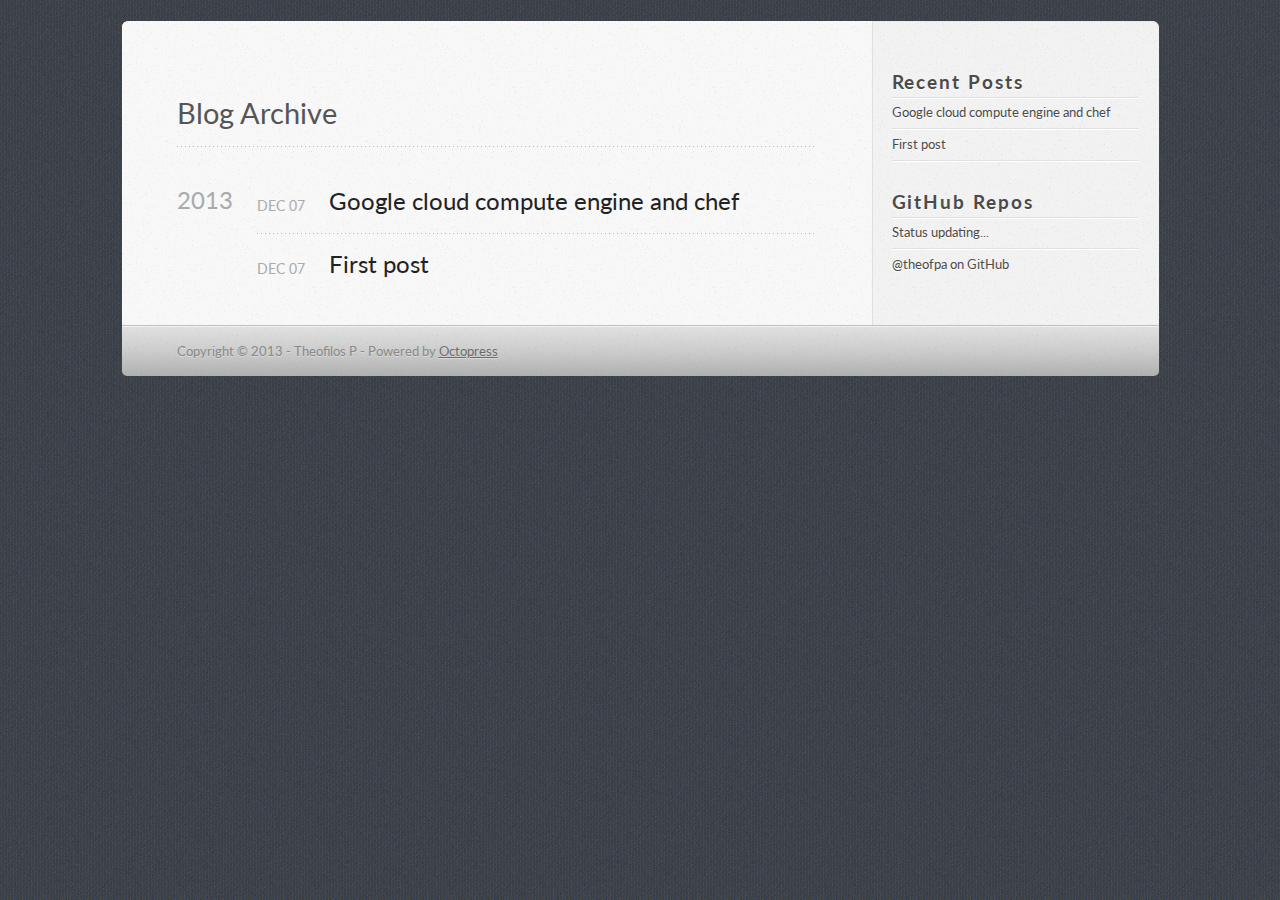
==== archives/index.html @ a483f92c "Site updated at 2013-12-08 13:47:18 UTC" ====
<!DOCTYPE html>
<!--[if IEMobile 7 ]><html class="no-js iem7"><![endif]-->
<!--[if lt IE 9]><html class="no-js lte-ie8"><![endif]-->
<!--[if (gt IE 8)|(gt IEMobile 7)|!(IEMobile)|!(IE)]><!--><html class="no-js" lang="en"><!--<![endif]-->
<head>
  <meta charset="utf-8">
  <title>Blog Archive - theofpa octopress blog</title>
  <meta name="author" content="Theofilos P">

  
  <meta name="description" content="Blog Archive 2013 Google cloud compute engine and chef
Dec 07 2013 First post
Dec 07 2013 Recent Posts Google cloud compute engine and chef First &hellip;">
  

  <!-- http://t.co/dKP3o1e -->
  <meta name="HandheldFriendly" content="True">
  <meta name="MobileOptimized" content="320">
  <meta name="viewport" content="width=device-width, initial-scale=1">

  
  <link rel="canonical" href="http://theofpa.github.io/archives/">
  <link href="/favicon.png" rel="icon">
  <link href="/stylesheets/screen.css" media="screen, projection" rel="stylesheet" type="text/css">
   <link href="/stylesheets/data-table.css" media="screen, projection" rel="stylesheet" type="text/css" />
  <script src="/javascripts/modernizr-2.0.js"></script>
  <script src="/javascripts/ender.js"></script>
  <script src="/javascripts/octopress.js" type="text/javascript"></script>
  <link href="/atom.xml" rel="alternate" title="theofpa octopress blog" type="application/atom+xml">
  <!--Fonts from Google"s Web font directory at http://google.com/webfonts -->
<link href="http://fonts.googleapis.com/css?family=PT+Serif:regular,italic,bold,bolditalic" rel="stylesheet" type="text/css">
<link href="http://fonts.googleapis.com/css?family=PT+Sans:regular,italic,bold,bolditalic" rel="stylesheet" type="text/css">
<link href='http://fonts.googleapis.com/css?family=Lato:400,700,400italic,700italic' rel='stylesheet' type='text/css'>


  
  <script type="text/javascript">
    var _gaq = _gaq || [];
    _gaq.push(['_setAccount', 'UA-46292497-1']);
    _gaq.push(['_trackPageview']);

    (function() {
      var ga = document.createElement('script'); ga.type = 'text/javascript'; ga.async = true;
      ga.src = ('https:' == document.location.protocol ? 'https://ssl' : 'http://www') + '.google-analytics.com/ga.js';
      var s = document.getElementsByTagName('script')[0]; s.parentNode.insertBefore(ga, s);
    })();
  </script>


</head>

<body   >
  <header role="banner"><hgroup>
</hgroup>

</header>
  <!-- <nav role="navigation"><ul class="subscription" data-subscription="rss">
  <li><a href="/atom.xml" rel="subscribe-rss" title="subscribe via RSS">RSS</a></li>
  
</ul>
  
<form action="http://google.com/search" method="get">
  <fieldset role="search">
    <input type="hidden" name="q" value="site:theofpa.github.io" />
    <input class="search" type="text" name="q" results="0" placeholder="Search"/>
  </fieldset>
</form>
  
<ul class="main-navigation">
  <li><a href="/">Blog</a></li>
  <li><a href="/blog/archives">Archives</a></li>
</ul>

</nav> -->
  <div id="main">
    <div id="content">
      <div>
<article role="article">
  
  <header>
    <h1 class="entry-title">Blog Archive</h1>
    
  </header>
  
  <div id="blog-archives">



  
  <h2>2013</h2>

<article>
  
<h1><a href="/blog/2013/12/07/google-cloud-compute-engine-and-chef/">Google cloud compute engine and chef</a></h1>
<time datetime="2013-12-07T14:50:55+01:00" pubdate><span class='month'>Dec</span> <span class='day'>07</span> <span class='year'>2013</span></time>


</article>



<article>
  
<h1><a href="/blog/2013/12/07/first-post/">First post</a></h1>
<time datetime="2013-12-07T14:45:52+01:00" pubdate><span class='month'>Dec</span> <span class='day'>07</span> <span class='year'>2013</span></time>


</article>

</div>

  
</article>

</div>

<aside class="sidebar">
  
    <section>
  <h1>Recent Posts</h1>
  <ul id="recent_posts">
    
      <li class="post">
        <a href="/blog/2013/12/07/google-cloud-compute-engine-and-chef/">Google cloud compute engine and chef</a>
      </li>
    
      <li class="post">
        <a href="/blog/2013/12/07/first-post/">First post</a>
      </li>
    
  </ul>
</section>

<section>
  <h1>GitHub Repos</h1>
  <ul id="gh_repos">
    <li class="loading">Status updating...</li>
  </ul>
  
  <a href="https://github.com/theofpa">@theofpa</a> on GitHub
  
  <script type="text/javascript">
    $.domReady(function(){
        if (!window.jXHR){
            var jxhr = document.createElement('script');
            jxhr.type = 'text/javascript';
            jxhr.src = '/javascripts/libs/jXHR.js';
            var s = document.getElementsByTagName('script')[0];
            s.parentNode.insertBefore(jxhr, s);
        }

        github.showRepos({
            user: 'theofpa',
            count: 1,
            skip_forks: true,
            target: '#gh_repos'
        });
    });
  </script>
  <script src="/javascripts/github.js" type="text/javascript"> </script>
</section>





  
</aside>


    </div>
  </div>
  <footer role="contentinfo"><p>
  Copyright &copy; 2013 - Theofilos P -
  <span class="credit">Powered by <a href="http://octopress.org">Octopress</a></span>
</p>

</footer>
  







  <script type="text/javascript">
    (function(){
      var twitterWidgets = document.createElement('script');
      twitterWidgets.type = 'text/javascript';
      twitterWidgets.async = true;
      twitterWidgets.src = 'http://platform.twitter.com/widgets.js';
      document.getElementsByTagName('head')[0].appendChild(twitterWidgets);
    })();
  </script>





</body>
</html>
---- stylesheets/screen.css ----
html,body,div,span,applet,object,iframe,h1,h2,h3,h4,h5,h6,p,blockquote,pre,a,abbr,acronym,address,big,cite,code,del,dfn,em,img,ins,kbd,q,s,samp,small,strike,strong,sub,sup,tt,var,b,u,i,center,dl,dt,dd,ol,ul,li,fieldset,form,label,legend,table,caption,tbody,tfoot,thead,tr,th,td,article,aside,canvas,details,embed,figure,figcaption,footer,header,hgroup,menu,nav,output,ruby,section,summary,time,mark,audio,video{margin:0;padding:0;border:0;font:inherit;font-size:100%;vertical-align:baseline}html{line-height:1}ol,ul{list-style:none}table{border-collapse:collapse;border-spacing:0}caption,th,td{text-align:left;font-weight:normal;vertical-align:middle}q,blockquote{quotes:none}q:before,q:after,blockquote:before,blockquote:after{content:"";content:none}a img{border:none}article,aside,details,figcaption,figure,footer,header,hgroup,menu,nav,section,summary{display:block}article,aside,details,figcaption,figure,footer,header,hgroup,menu,nav,section,summary{display:block}a{color:#1863a1}a:visited{color:#751590}a:focus{color:#0181eb}a:hover{color:#0181eb}a:active{color:#01579f}aside.sidebar a{color:#1863a1}aside.sidebar a:focus{color:#0181eb}aside.sidebar a:hover{color:#0181eb}aside.sidebar a:active{color:#01579f}a{-webkit-transition:color 0.3s;-moz-transition:color 0.3s;-o-transition:color 0.3s;transition:color 0.3s}html{background:#252525}body>div#main{background:#f2f2f2 url('/images/noise.png?1386423927') top left;border-bottom:1px solid #bfbfbf}body>div#main>div{background:#f8f8f8 url('/images/noise.png?1386423927') top left;border-right:1px solid #e0e0e0}.heading,body>header h1,h1,h2,h3,h4,h5,h6{font-family:"Lato",sans-serif}.sans,body>header h2,article header p.meta,article>footer,#content .blog-index footer,html .gist .gist-file .gist-meta,#blog-archives a.category,#blog-archives time,aside.sidebar section,body>footer{font-family:"Lato",sans-serif}.serif,body,#content .blog-index a[rel=full-article]{font-family:"Lato",sans-serif}.mono,pre,code,tt,p code,li code{font-family:Menlo,Monaco,"Andale Mono","lucida console","Courier New",monospace}body>header h1{font-size:2.2em;font-family:"League",Helvetica,Arial,sans-serif;font-weight:normal;line-height:1.2em;margin-bottom:0.6667em}body>header h2{font-family:"Lato",sans-serif}body{line-height:1.5em;color:#222}h1{font-size:2.2em;line-height:1.2em}@media only screen and (min-width: 992px){body{font-size:1.15em}h1{font-size:2.6em;line-height:1.2em}}h1,h2,h3,h4,h5,h6{text-rendering:optimizelegibility;margin-bottom:1em;font-weight:bold}h2,section h1{font-size:1.5em}h3,section h2,section section h1{font-size:1.3em}h4,section h3,section section h2,section section section h1{font-size:1em}h5,section h4,section section h3{font-size:.9em}h6,section h5,section section h4,section section section h3{font-size:.8em}p,blockquote,ul,ol{margin-bottom:1.5em}ul{list-style-type:disc}ul ul{list-style-type:circle;margin-bottom:0px}ul ul ul{list-style-type:square;margin-bottom:0px}ol{list-style-type:decimal}ol ol{list-style-type:lower-alpha;margin-bottom:0px}ol ol ol{list-style-type:lower-roman;margin-bottom:0px}ul,ul ul,ul ol,ol,ol ul,ol ol{margin-left:1.3em}strong{font-weight:bold}em{font-style:italic}sup,sub{font-size:0.8em;position:relative;display:inline-block}sup{top:-.5em}sub{bottom:-.5em}q{font-style:italic}q:before{content:"\201C"}q:after{content:"\201D"}em,dfn{font-style:italic}strong,dfn{font-weight:bold}del,s{text-decoration:line-through}abbr,acronym{border-bottom:1px dotted;cursor:help}sub,sup{line-height:0}hr{margin-bottom:0.2em}small{font-size:.8em}big{font-size:1.2em}blockquote{font-style:italic;position:relative;font-size:1.2em;line-height:1.5em;padding-left:1em;border-left:4px solid rgba(170,170,170,0.5)}blockquote cite{font-style:italic}blockquote cite a{color:#aaa !important;word-wrap:break-word}blockquote cite:before{content:'\2014';padding-right:.3em;padding-left:.3em;color:#aaa}@media only screen and (min-width: 992px){blockquote{padding-left:1.5em;border-left-width:4px}}.pullquote-right:before,.pullquote-left:before{padding:0;border:none;content:attr(data-pullquote);float:right;width:45%;margin:.5em 0 1em 1.5em;position:relative;top:7px;font-size:1.4em;line-height:1.45em}.pullquote-left:before{float:left;margin:.5em 1.5em 1em 0}.force-wrap,article a,aside.sidebar a{white-space:-moz-pre-wrap;white-space:-pre-wrap;white-space:-o-pre-wrap;white-space:pre-wrap;word-wrap:break-word}.group,body>header,body>nav,body>footer,body #content>article,body #content>div>article,body #content>div>section,body div.pagination,aside.sidebar,#main,#content,.sidebar{*zoom:1}.group:after,body>header:after,body>nav:after,body>footer:after,body #content>article:after,body #content>div>section:after,body div.pagination:after,#main:after,#content:after,.sidebar:after{content:"";display:table;clear:both}body{-webkit-text-size-adjust:none;max-width:1037px;position:relative;margin:0 auto}body>header,body>nav,body>footer,body #content>article,body #content>div>article,body #content>div>section{padding-left:18px;padding-right:18px}@media only screen and (min-width: 480px){body>header,body>nav,body>footer,body #content>article,body #content>div>article,body #content>div>section{padding-left:25px;padding-right:25px}}@media only screen and (min-width: 768px){body>header,body>nav,body>footer,body #content>article,body #content>div>article,body #content>div>section{padding-left:35px;padding-right:35px}}@media only screen and (min-width: 992px){body>header,body>nav,body>footer,body #content>article,body #content>div>article,body #content>div>section{padding-left:55px;padding-right:55px}}body div.pagination{margin-left:18px;margin-right:18px}@media only screen and (min-width: 480px){body div.pagination{margin-left:25px;margin-right:25px}}@media only screen and (min-width: 768px){body div.pagination{margin-left:35px;margin-right:35px}}@media only screen and (min-width: 992px){body div.pagination{margin-left:55px;margin-right:55px}}body>header{font-size:1em;padding-top:1.5em;padding-bottom:1.5em}#content{overflow:hidden}#content>div,#content>article{width:100%}aside.sidebar{float:none;padding:0 18px 1px;background-color:#f7f7f7;border-top:1px solid #e0e0e0}.flex-content,article img,article video,article .flash-video,aside.sidebar img{max-width:100%;height:auto}.basic-alignment.left,article img.left,article video.left,article .left.flash-video,aside.sidebar img.left{float:left;margin-right:1.5em}.basic-alignment.right,article img.right,article video.right,article .right.flash-video,aside.sidebar img.right{float:right;margin-left:1.5em}.basic-alignment.center,article img.center,article video.center,article .center.flash-video,aside.sidebar img.center{display:block;margin:0 auto 1.5em}.basic-alignment.left,article img.left,article video.left,article .left.flash-video,aside.sidebar img.left,.basic-alignment.right,article img.right,article video.right,article .right.flash-video,aside.sidebar img.right{margin-bottom:.8em}.toggle-sidebar,.no-sidebar .toggle-sidebar{display:none}@media only screen and (min-width: 750px){body.sidebar-footer aside.sidebar{float:none;width:auto;clear:left;margin:0;padding:0 35px 1px;background-color:#f7f7f7;border-top:1px solid #eaeaea}body.sidebar-footer aside.sidebar section.odd,body.sidebar-footer aside.sidebar section.even{float:left;width:48%}body.sidebar-footer aside.sidebar section.odd{margin-left:0}body.sidebar-footer aside.sidebar section.even{margin-left:4%}body.sidebar-footer aside.sidebar.thirds section{width:30%;margin-left:5%}body.sidebar-footer aside.sidebar.thirds section.first{margin-left:0;clear:both}}body.sidebar-footer #content{margin-right:0px}body.sidebar-footer .toggle-sidebar{display:none}@media only screen and (min-width: 550px){body>header{font-size:1em}}@media only screen and (min-width: 750px){aside.sidebar{float:none;width:auto;clear:left;margin:0;padding:0 35px 1px;background-color:#f7f7f7;border-top:1px solid #eaeaea}aside.sidebar section.odd,aside.sidebar section.even{float:left;width:48%}aside.sidebar section.odd{margin-left:0}aside.sidebar section.even{margin-left:4%}aside.sidebar.thirds section{width:30%;margin-left:5%}aside.sidebar.thirds section.first{margin-left:0;clear:both}}@media only screen and (min-width: 768px){body{-webkit-text-size-adjust:auto}body>header{font-size:1.2em}#main{padding:0;margin:0 auto}#content{overflow:visible;margin-right:286px;position:relative}.no-sidebar #content{margin-right:0;border-right:0}.collapse-sidebar #content{margin-right:20px}#content>div,#content>article{padding-top:17.5px;padding-bottom:17.5px;float:left}aside.sidebar{width:256px;padding:0 15px 15px;background:none;clear:none;float:left;margin:0 -100% 0 0}aside.sidebar section{width:auto;margin-left:0}aside.sidebar section.odd,aside.sidebar section.even{float:none;width:auto;margin-left:0}.collapse-sidebar aside.sidebar{float:none;width:auto;clear:left;margin:0;padding:0 35px 1px;background-color:#f7f7f7;border-top:1px solid #eaeaea}.collapse-sidebar aside.sidebar section.odd,.collapse-sidebar aside.sidebar section.even{float:left;width:48%}.collapse-sidebar aside.sidebar section.odd{margin-left:0}.collapse-sidebar aside.sidebar section.even{margin-left:4%}.collapse-sidebar aside.sidebar.thirds section{width:30%;margin-left:5%}.collapse-sidebar aside.sidebar.thirds section.first{margin-left:0;clear:both}}@media only screen and (min-width: 992px){body>header{font-size:1.3em}#content{margin-right:286px}#content>div,#content>article{padding-top:27.5px;padding-bottom:27.5px}aside.sidebar{width:246px;padding:1.2em 20px 20px}.collapse-sidebar aside.sidebar{padding-left:55px;padding-right:55px}}body>header{background:#333}body>header h1{display:inline-block;margin:0}body>header h1 a,body>header h1 a:visited,body>header h1 a:hover{color:#f2f2f2;text-decoration:none}body>header h2{margin:.2em 0 0;font-size:1em;color:#aaa;font-weight:normal}body>nav{position:relative;background-color:#ccc;background:url('/images/noise.png?1386423927'),-webkit-gradient(linear, 50% 0%, 50% 100%, color-stop(0%, #e0e0e0), color-stop(50%, #cccccc), color-stop(100%, #b0b0b0));background:url('/images/noise.png?1386423927'),-webkit-linear-gradient(#e0e0e0,#cccccc,#b0b0b0);background:url('/images/noise.png?1386423927'),-moz-linear-gradient(#e0e0e0,#cccccc,#b0b0b0);background:url('/images/noise.png?1386423927'),-o-linear-gradient(#e0e0e0,#cccccc,#b0b0b0);background:url('/images/noise.png?1386423927'),linear-gradient(#e0e0e0,#cccccc,#b0b0b0);border-top:1px solid #f2f2f2;border-bottom:1px solid #8c8c8c;padding-top:.35em;padding-bottom:.35em}body>nav form{-webkit-background-clip:padding;-moz-background-clip:padding;background-clip:padding-box;margin:0;padding:0}body>nav form .search{padding:.3em .5em 0;font-size:.85em;font-family:"Lato",sans-serif;line-height:1.1em;width:95%;-webkit-border-radius:0.5em;-moz-border-radius:0.5em;-ms-border-radius:0.5em;-o-border-radius:0.5em;border-radius:0.5em;-webkit-background-clip:padding;-moz-background-clip:padding;background-clip:padding-box;-webkit-box-shadow:#d1d1d1 0 1px;-moz-box-shadow:#d1d1d1 0 1px;box-shadow:#d1d1d1 0 1px;background-color:#f2f2f2;border:1px solid #b3b3b3;color:#888}body>nav form .search:focus{color:#444;border-color:#80b1df;-webkit-box-shadow:#80b1df 0 0 4px,#80b1df 0 0 3px inset;-moz-box-shadow:#80b1df 0 0 4px,#80b1df 0 0 3px inset;box-shadow:#80b1df 0 0 4px,#80b1df 0 0 3px inset;background-color:#fff;outline:none}body>nav fieldset[role=search]{float:right;width:48%}body>nav fieldset.mobile-nav{float:left;width:48%}body>nav fieldset.mobile-nav select{width:100%;font-size:.8em;border:1px solid #888}body>nav ul{display:none}@media only screen and (min-width: 550px){body>nav{font-size:.9em}body>nav ul{margin:0;padding:0;border:0;overflow:hidden;*zoom:1;float:left;display:block;padding-top:.15em}body>nav ul li{list-style-image:none;list-style-type:none;margin-left:0;white-space:nowrap;display:inline;float:left;padding-left:0;padding-right:0}body>nav ul li:first-child,body>nav ul li.first{padding-left:0}body>nav ul li:last-child{padding-right:0}body>nav ul li.last{padding-right:0}body>nav ul.subscription{margin-left:.8em;float:right}body>nav ul.subscription li:last-child a{padding-right:0}body>nav ul li{margin:0}body>nav a{color:#6b6b6b;font-family:"Lato",sans-serif;text-shadow:#ebebeb 0 1px;float:left;text-decoration:none;font-size:1.1em;padding:.1em 0;line-height:1.5em}body>nav a:visited{color:#6b6b6b}body>nav a:hover{color:#2b2b2b}body>nav li+li{border-left:1px solid #b0b0b0;margin-left:.8em}body>nav li+li a{padding-left:.8em;border-left:1px solid #dedede}body>nav form{float:right;text-align:left;padding-left:.8em;width:221px}body>nav form .search{width:93%;font-size:.95em;line-height:1.2em}body>nav ul[data-subscription$=email]+form{width:143px}body>nav ul[data-subscription$=email]+form .search{width:91%}body>nav fieldset.mobile-nav{display:none}body>nav fieldset[role=search]{width:99%}}@media only screen and (min-width: 992px){body>nav form{width:201px}body>nav ul[data-subscription$=email]+form{width:133px}}.no-placeholder body>nav .search{background:#f2f2f2 url('/images/search.png?1386423927') 0.3em 0.25em no-repeat;text-indent:1.3em}@media only screen and (min-width: 550px){.maskImage body>nav ul[data-subscription$=email]+form{width:169px}}@media only screen and (min-width: 992px){.maskImage body>nav ul[data-subscription$=email]+form{width:159px}}.maskImage ul.subscription{position:relative;top:.2em}.maskImage ul.subscription li,.maskImage ul.subscription a{border:0;padding:0}.maskImage a[rel=subscribe-rss]{position:relative;top:0px;text-indent:-999999em;background-color:#dedede;border:0;padding:0}.maskImage a[rel=subscribe-rss],.maskImage a[rel=subscribe-rss]:after{-webkit-mask-image:url('/images/rss.png?1386423927');-moz-mask-image:url('/images/rss.png?1386423927');-ms-mask-image:url('/images/rss.png?1386423927');-o-mask-image:url('/images/rss.png?1386423927');mask-image:url('/images/rss.png?1386423927');-webkit-mask-repeat:no-repeat;-moz-mask-repeat:no-repeat;-ms-mask-repeat:no-repeat;-o-mask-repeat:no-repeat;mask-repeat:no-repeat;width:48px;height:48px}.maskImage a[rel=subscribe-rss]:after{content:"";position:absolute;top:-1px;left:0;background-color:#ababab}.maskImage a[rel=subscribe-rss]:hover:after{background-color:#9e9e9e}.maskImage a[rel=subscribe-email]{position:relative;top:0px;text-indent:-999999em;background-color:#dedede;border:0;padding:0}.maskImage a[rel=subscribe-email],.maskImage a[rel=subscribe-email]:after{-webkit-mask-image:url('/images/email.png?1386423927');-moz-mask-image:url('/images/email.png?1386423927');-ms-mask-image:url('/images/email.png?1386423927');-o-mask-image:url('/images/email.png?1386423927');mask-image:url('/images/email.png?1386423927');-webkit-mask-repeat:no-repeat;-moz-mask-repeat:no-repeat;-ms-mask-repeat:no-repeat;-o-mask-repeat:no-repeat;mask-repeat:no-repeat;width:28px;height:22px}.maskImage a[rel=subscribe-email]:after{content:"";position:absolute;top:-1px;left:0;background-color:#ababab}.maskImage a[rel=subscribe-email]:hover:after{background-color:#9e9e9e}article{padding-top:1em}article header{position:relative;padding-top:2em;padding-bottom:1em;margin-bottom:1em;background:url('[data-uri]') bottom left repeat-x}article header h1{margin:0}article header h1 a{text-decoration:none}article header h1 a:hover{text-decoration:underline}article header p{font-size:.9em;color:#aaa;margin:0}article header p.meta{text-transform:uppercase;position:absolute;top:0}@media only screen and (min-width: 768px){article header{margin-bottom:1.5em;padding-bottom:1em;background:url('[data-uri]') bottom left repeat-x}}article h2{padding-top:0.8em;background:url('[data-uri]') top left repeat-x}.entry-content article h2:first-child,article header+h2{padding-top:0}article h2:first-child,article header+h2{background:none}article .feature{padding-top:.5em;margin-bottom:1em;padding-bottom:1em;background:url('[data-uri]') bottom left repeat-x;font-size:2.0em;font-style:italic;line-height:1.3em}article img,article video,article .flash-video{-webkit-border-radius:0.3em;-moz-border-radius:0.3em;-ms-border-radius:0.3em;-o-border-radius:0.3em;border-radius:0.3em;-webkit-box-shadow:rgba(0,0,0,0.15) 0 1px 4px;-moz-box-shadow:rgba(0,0,0,0.15) 0 1px 4px;box-shadow:rgba(0,0,0,0.15) 0 1px 4px;-webkit-box-sizing:border-box;-moz-box-sizing:border-box;box-sizing:border-box;border:#fff 0.5em solid}article video,article .flash-video{margin:0 auto 1.5em}article video{display:block;width:100%}article .flash-video>div{position:relative;display:block;padding-bottom:56.25%;padding-top:1px;height:0;overflow:hidden}article .flash-video>div iframe,article .flash-video>div object,article .flash-video>div embed{position:absolute;top:0;left:0;width:100%;height:100%}article>footer{padding-bottom:2.5em;margin-top:2em}article>footer p.meta{margin-bottom:.8em;font-size:.85em;clear:both;overflow:hidden}.blog-index article+article{background:url('[data-uri]') top left repeat-x}#content .blog-index{padding-top:0;padding-bottom:0}#content .blog-index article{padding-top:2em}#content .blog-index article header{background:none;padding-bottom:0}#content .blog-index article h1{font-size:2.2em}#content .blog-index article h1 a{color:inherit}#content .blog-index article h1 a:hover{color:#0181eb}#content .blog-index a[rel=full-article]{background:#ebebeb;display:inline-block;padding:.4em .8em;margin-right:.5em;text-decoration:none;color:#666;-webkit-transition:background-color 0.5s;-moz-transition:background-color 0.5s;-o-transition:background-color 0.5s;transition:background-color 0.5s}#content .blog-index a[rel=full-article]:hover{background:#0181eb;text-shadow:none;color:#f8f8f8}#content .blog-index footer{margin-top:1em}.separator,article>footer .byline+time:before,article>footer time+time:before,article>footer .comments:before,article>footer .byline ~ .categories:before{content:"\2022 ";padding:0 .4em 0 .2em;display:inline-block}#content div.pagination{text-align:center;font-size:.95em;position:relative;background:url('[data-uri]') top left repeat-x;padding-top:1.5em;padding-bottom:1.5em}#content div.pagination a{text-decoration:none;color:#aaa}#content div.pagination a.prev{position:absolute;left:0}#content div.pagination a.next{position:absolute;right:0}#content div.pagination a:hover{color:#0181eb}#content div.pagination a[href*=archive]:before,#content div.pagination a[href*=archive]:after{content:'\2014';padding:0 .3em}p.meta+.sharing{padding-top:1em;padding-left:0;background:url('[data-uri]') top left repeat-x}#fb-root{display:none}.highlight,html .gist .gist-file .gist-syntax .gist-highlight{border:1px solid #05232b !important}.highlight table td.code,html .gist .gist-file .gist-syntax .gist-highlight table td.code{width:100%}.highlight .line-numbers,html .gist .gist-file .gist-syntax .gist-highlight .line-numbers{text-align:right;font-size:13px;line-height:1.45em;background:#073642 url('/images/noise.png?1386423927') top left !important;border-right:1px solid #00232c !important;-webkit-box-shadow:#083e4b -1px 0 inset;-moz-box-shadow:#083e4b -1px 0 inset;box-shadow:#083e4b -1px 0 inset;text-shadow:#021014 0 -1px;padding:.8em !important;-webkit-border-radius:0;-moz-border-radius:0;-ms-border-radius:0;-o-border-radius:0;border-radius:0}.highlight .line-numbers span,html .gist .gist-file .gist-syntax .gist-highlight .line-numbers span{color:#586e75 !important}figure.code,.gist-file,pre{-webkit-box-shadow:rgba(0,0,0,0.06) 0 0 10px;-moz-box-shadow:rgba(0,0,0,0.06) 0 0 10px;box-shadow:rgba(0,0,0,0.06) 0 0 10px}figure.code .highlight pre,.gist-file .highlight pre,pre .highlight pre{-webkit-box-shadow:none;-moz-box-shadow:none;box-shadow:none}html .gist .gist-file{margin-bottom:1.8em;position:relative;border:none;padding-top:26px !important}html .gist .gist-file .gist-syntax{border-bottom:0 !important;background:none !important}html .gist .gist-file .gist-syntax .gist-highlight{background:#002b36 !important}html .gist .gist-file .gist-meta{padding:.6em 0.8em;border:1px solid #083e4b !important;color:#586e75;font-size:.7em !important;background:#073642 url('/images/noise.png?1386423927') top left;line-height:1.5em}html .gist .gist-file .gist-meta a{color:#75878b !important;text-decoration:none}html .gist .gist-file .gist-meta a:hover{text-decoration:underline}html .gist .gist-file .gist-meta a:hover{color:#93a1a1 !important}html .gist .gist-file .gist-meta a[href*='#file']{position:absolute;top:0;left:0;right:-10px;color:#474747 !important}html .gist .gist-file .gist-meta a[href*='#file']:hover{color:#1863a1 !important}html .gist .gist-file .gist-meta a[href*=raw]{top:.4em}pre{background:#002b36 url('/images/noise.png?1386423927') top left;-webkit-border-radius:0.4em;-moz-border-radius:0.4em;-ms-border-radius:0.4em;-o-border-radius:0.4em;border-radius:0.4em;border:1px solid #05232b;line-height:1.45em;font-size:13px;margin-bottom:2.1em;padding:.8em 1em;color:#93a1a1;overflow:auto}h3.filename+pre{-moz-border-radius-topleft:0px;-webkit-border-top-left-radius:0px;border-top-left-radius:0px;-moz-border-radius-topright:0px;-webkit-border-top-right-radius:0px;border-top-right-radius:0px}p code,li code{display:inline-block;white-space:no-wrap;background:#fff;font-size:.8em;line-height:1.5em;color:#555;border:1px solid #ddd;-webkit-border-radius:0.4em;-moz-border-radius:0.4em;-ms-border-radius:0.4em;-o-border-radius:0.4em;border-radius:0.4em;padding:0 .3em;margin:-1px 0}p pre code,li pre code{font-size:1em !important;background:none;border:none}.pre-code,html .gist .gist-file .gist-syntax .gist-highlight pre,.highlight code{font-family:Menlo,Monaco,"Andale Mono","lucida console","Courier New",monospace !important;overflow:scroll;overflow-y:hidden;display:block;padding:.8em !important;overflow-x:auto;line-height:1.45em;background:#002b36 url('/images/noise.png?1386423927') top left !important;color:#93a1a1 !important}.pre-code *::-moz-selection,html .gist .gist-file .gist-syntax .gist-highlight pre *::-moz-selection,.highlight code *::-moz-selection{background:#386774;color:inherit;text-shadow:#002b36 0 1px}.pre-code *::-webkit-selection,html .gist .gist-file .gist-syntax .gist-highlight pre *::-webkit-selection,.highlight code *::-webkit-selection{background:#386774;color:inherit;text-shadow:#002b36 0 1px}.pre-code *::selection,html .gist .gist-file .gist-syntax .gist-highlight pre *::selection,.highlight code *::selection{background:#386774;color:inherit;text-shadow:#002b36 0 1px}.pre-code span,html .gist .gist-file .gist-syntax .gist-highlight pre span,.highlight code span{color:#93a1a1 !important}.pre-code span,html .gist .gist-file .gist-syntax .gist-highlight pre span,.highlight code span{font-style:normal !important;font-weight:normal !important}.pre-code .c,html .gist .gist-file .gist-syntax .gist-highlight pre .c,.highlight code .c{color:#586e75 !important;font-style:italic !important}.pre-code .cm,html .gist .gist-file .gist-syntax .gist-highlight pre .cm,.highlight code .cm{color:#586e75 !important;font-style:italic !important}.pre-code .cp,html .gist .gist-file .gist-syntax .gist-highlight pre .cp,.highlight code .cp{color:#586e75 !important;font-style:italic !important}.pre-code .c1,html .gist .gist-file .gist-syntax .gist-highlight pre .c1,.highlight code .c1{color:#586e75 !important;font-style:italic !important}.pre-code .cs,html .gist .gist-file .gist-syntax .gist-highlight pre .cs,.highlight code .cs{color:#586e75 !important;font-weight:bold !important;font-style:italic !important}.pre-code .err,html .gist .gist-file .gist-syntax .gist-highlight pre .err,.highlight code .err{color:#dc322f !important;background:none !important}.pre-code .k,html .gist .gist-file .gist-syntax .gist-highlight pre .k,.highlight code .k{color:#cb4b16 !important}.pre-code .o,html .gist .gist-file .gist-syntax .gist-highlight pre .o,.highlight code .o{color:#93a1a1 !important;font-weight:bold !important}.pre-code .p,html .gist .gist-file .gist-syntax .gist-highlight pre .p,.highlight code .p{color:#93a1a1 !important}.pre-code .ow,html .gist .gist-file .gist-syntax .gist-highlight pre .ow,.highlight code .ow{color:#2aa198 !important;font-weight:bold !important}.pre-code .gd,html .gist .gist-file .gist-syntax .gist-highlight pre .gd,.highlight code .gd{color:#93a1a1 !important;background-color:#372c34 !important;display:inline-block}.pre-code .gd .x,html .gist .gist-file .gist-syntax .gist-highlight pre .gd .x,.highlight code .gd .x{color:#93a1a1 !important;background-color:#4d2d33 !important;display:inline-block}.pre-code .ge,html .gist .gist-file .gist-syntax .gist-highlight pre .ge,.highlight code .ge{color:#93a1a1 !important;font-style:italic !important}.pre-code .gh,html .gist .gist-file .gist-syntax .gist-highlight pre .gh,.highlight code .gh{color:#586e75 !important}.pre-code .gi,html .gist .gist-file .gist-syntax .gist-highlight pre .gi,.highlight code .gi{color:#93a1a1 !important;background-color:#1a412b !important;display:inline-block}.pre-code .gi .x,html .gist .gist-file .gist-syntax .gist-highlight pre .gi .x,.highlight code .gi .x{color:#93a1a1 !important;background-color:#355720 !important;display:inline-block}.pre-code .gs,html .gist .gist-file .gist-syntax .gist-highlight pre .gs,.highlight code .gs{color:#93a1a1 !important;font-weight:bold !important}.pre-code .gu,html .gist .gist-file .gist-syntax .gist-highlight pre .gu,.highlight code .gu{color:#6c71c4 !important}.pre-code .kc,html .gist .gist-file .gist-syntax .gist-highlight pre .kc,.highlight code .kc{color:#859900 !important;font-weight:bold !important}.pre-code .kd,html .gist .gist-file .gist-syntax .gist-highlight pre .kd,.highlight code .kd{color:#268bd2 !important}.pre-code .kp,html .gist .gist-file .gist-syntax .gist-highlight pre .kp,.highlight code .kp{color:#cb4b16 !important;font-weight:bold !important}.pre-code .kr,html .gist .gist-file .gist-syntax .gist-highlight pre .kr,.highlight code .kr{color:#d33682 !important;font-weight:bold !important}.pre-code .kt,html .gist .gist-file .gist-syntax .gist-highlight pre .kt,.highlight code .kt{color:#2aa198 !important}.pre-code .n,html .gist .gist-file .gist-syntax .gist-highlight pre .n,.highlight code .n{color:#268bd2 !important}.pre-code .na,html .gist .gist-file .gist-syntax .gist-highlight pre .na,.highlight code .na{color:#268bd2 !important}.pre-code .nb,html .gist .gist-file .gist-syntax .gist-highlight pre .nb,.highlight code .nb{color:#859900 !important}.pre-code .nc,html .gist .gist-file .gist-syntax .gist-highlight pre .nc,.highlight code .nc{color:#d33682 !important}.pre-code .no,html .gist .gist-file .gist-syntax .gist-highlight pre .no,.highlight code .no{color:#b58900 !important}.pre-code .nl,html .gist .gist-file .gist-syntax .gist-highlight pre .nl,.highlight code .nl{color:#859900 !important}.pre-code .ne,html .gist .gist-file .gist-syntax .gist-highlight pre .ne,.highlight code .ne{color:#268bd2 !important;font-weight:bold !important}.pre-code .nf,html .gist .gist-file .gist-syntax .gist-highlight pre .nf,.highlight code .nf{color:#268bd2 !important;font-weight:bold !important}.pre-code .nn,html .gist .gist-file .gist-syntax .gist-highlight pre .nn,.highlight code .nn{color:#b58900 !important}.pre-code .nt,html .gist .gist-file .gist-syntax .gist-highlight pre .nt,.highlight code .nt{color:#268bd2 !important;font-weight:bold !important}.pre-code .nx,html .gist .gist-file .gist-syntax .gist-highlight pre .nx,.highlight code .nx{color:#b58900 !important}.pre-code .vg,html .gist .gist-file .gist-syntax .gist-highlight pre .vg,.highlight code .vg{color:#268bd2 !important}.pre-code .vi,html .gist .gist-file .gist-syntax .gist-highlight pre .vi,.highlight code .vi{color:#268bd2 !important}.pre-code .nv,html .gist .gist-file .gist-syntax .gist-highlight pre .nv,.highlight code .nv{color:#268bd2 !important}.pre-code .mf,html .gist .gist-file .gist-syntax .gist-highlight pre .mf,.highlight code .mf{color:#2aa198 !important}.pre-code .m,html .gist .gist-file .gist-syntax .gist-highlight pre .m,.highlight code .m{color:#2aa198 !important}.pre-code .mh,html .gist .gist-file .gist-syntax .gist-highlight pre .mh,.highlight code .mh{color:#2aa198 !important}.pre-code .mi,html .gist .gist-file .gist-syntax .gist-highlight pre .mi,.highlight code .mi{color:#2aa198 !important}.pre-code .s,html .gist .gist-file .gist-syntax .gist-highlight pre .s,.highlight code .s{color:#2aa198 !important}.pre-code .sd,html .gist .gist-file .gist-syntax .gist-highlight pre .sd,.highlight code .sd{color:#2aa198 !important}.pre-code .s2,html .gist .gist-file .gist-syntax .gist-highlight pre .s2,.highlight code .s2{color:#2aa198 !important}.pre-code .se,html .gist .gist-file .gist-syntax .gist-highlight pre .se,.highlight code .se{color:#dc322f !important}.pre-code .si,html .gist .gist-file .gist-syntax .gist-highlight pre .si,.highlight code .si{color:#268bd2 !important}.pre-code .sr,html .gist .gist-file .gist-syntax .gist-highlight pre .sr,.highlight code .sr{color:#2aa198 !important}.pre-code .s1,html .gist .gist-file .gist-syntax .gist-highlight pre .s1,.highlight code .s1{color:#2aa198 !important}.pre-code div .gd,html .gist .gist-file .gist-syntax .gist-highlight pre div .gd,.highlight code div .gd,.pre-code div .gd .x,html .gist .gist-file .gist-syntax .gist-highlight pre div .gd .x,.highlight code div .gd .x,.pre-code div .gi,html .gist .gist-file .gist-syntax .gist-highlight pre div .gi,.highlight code div .gi,.pre-code div .gi .x,html .gist .gist-file .gist-syntax .gist-highlight pre div .gi .x,.highlight code div .gi .x{display:inline-block;width:100%}.highlight,.gist-highlight{margin-bottom:1.8em;background:#002b36;overflow-y:hidden;overflow-x:auto}.highlight pre,.gist-highlight pre{background:none;-webkit-border-radius:none;-moz-border-radius:none;-ms-border-radius:none;-o-border-radius:none;border-radius:none;border:none;padding:0;margin-bottom:0}pre::-webkit-scrollbar,.highlight::-webkit-scrollbar,.gist-highlight::-webkit-scrollbar{height:.5em;background:rgba(255,255,255,0.15)}pre::-webkit-scrollbar-thumb:horizontal,.highlight::-webkit-scrollbar-thumb:horizontal,.gist-highlight::-webkit-scrollbar-thumb:horizontal{background:rgba(255,255,255,0.2);-webkit-border-radius:4px;border-radius:4px}.highlight code{background:#000}figure.code{background:none;padding:0;border:0;margin-bottom:1.5em}figure.code pre{margin-bottom:0}figure.code figcaption{position:relative}figure.code .highlight{margin-bottom:0}.code-title,html .gist .gist-file .gist-meta a[href*='#file'],h3.filename,figure.code figcaption{text-align:center;font-size:13px;line-height:2em;text-shadow:#cbcccc 0 1px 0;color:#474747;font-weight:normal;margin-bottom:0;-moz-border-radius-topleft:5px;-webkit-border-top-left-radius:5px;border-top-left-radius:5px;-moz-border-radius-topright:5px;-webkit-border-top-right-radius:5px;border-top-right-radius:5px;font-family:"Helvetica Neue", Arial, "Lucida Grande", "Lucida Sans Unicode", Lucida, sans-serif;background:#aaa url('/images/code_bg.png?1386423927') top repeat-x;border:1px solid #565656;border-top-color:#cbcbcb;border-left-color:#a5a5a5;border-right-color:#a5a5a5;border-bottom:0}.download-source,html .gist .gist-file .gist-meta a[href*=raw],figure.code figcaption a{position:absolute;right:.8em;text-decoration:none;color:#666 !important;z-index:1;font-size:13px;text-shadow:#cbcccc 0 1px 0;padding-left:3em}.download-source:hover,html .gist .gist-file .gist-meta a[href*=raw]:hover,figure.code figcaption a:hover{text-decoration:underline}#archive #content>div,#archive #content>div>article{padding-top:0}#blog-archives{color:#aaa}#blog-archives article{padding:1em 0 1em;position:relative;background:url('[data-uri]') bottom left repeat-x}#blog-archives article:last-child{background:none}#blog-archives article footer{padding:0;margin:0}#blog-archives h1{color:#222;margin-bottom:.3em}#blog-archives h2{display:none}#blog-archives h1{font-size:1.5em}#blog-archives h1 a{text-decoration:none;color:inherit;font-weight:normal;display:inline-block}#blog-archives h1 a:hover{text-decoration:underline}#blog-archives h1 a:hover{color:#0181eb}#blog-archives a.category,#blog-archives time{color:#aaa}#blog-archives .entry-content{display:none}#blog-archives time{font-size:.9em;line-height:1.2em}#blog-archives time .month,#blog-archives time .day{display:inline-block}#blog-archives time .month{text-transform:uppercase}#blog-archives p{margin-bottom:1em}#blog-archives a,#blog-archives .entry-content a{color:inherit}#blog-archives a:hover,#blog-archives .entry-content a:hover{color:#0181eb}#blog-archives a:hover{color:#0181eb}@media only screen and (min-width: 550px){#blog-archives article{margin-left:5em}#blog-archives h2{margin-bottom:.3em;font-weight:normal;display:inline-block;position:relative;top:-1px;float:left}#blog-archives h2:first-child{padding-top:.75em}#blog-archives time{position:absolute;text-align:right;left:0em;top:1.8em}#blog-archives .year{display:none}#blog-archives article{padding-left:4.5em;padding-bottom:.7em}#blog-archives a.category{line-height:1.1em}}#content>.category article{margin-left:0;padding-left:6.8em}#content>.category .year{display:inline}.side-shadow-border,aside.sidebar section h1,aside.sidebar li{-webkit-box-shadow:#fff 0 1px;-moz-box-shadow:#fff 0 1px;box-shadow:#fff 0 1px}aside.sidebar{overflow:hidden;color:#4b4b4b;text-shadow:#fff 0 1px}aside.sidebar section{font-size:.8em;line-height:1.4em;margin-bottom:1.5em}aside.sidebar section h1{margin:1.5em 0 0;padding-bottom:.2em;border-bottom:1px solid #e0e0e0}aside.sidebar section h1+p{padding-top:.4em}aside.sidebar img{-webkit-border-radius:0.3em;-moz-border-radius:0.3em;-ms-border-radius:0.3em;-o-border-radius:0.3em;border-radius:0.3em;-webkit-box-shadow:rgba(0,0,0,0.15) 0 1px 4px;-moz-box-shadow:rgba(0,0,0,0.15) 0 1px 4px;box-shadow:rgba(0,0,0,0.15) 0 1px 4px;-webkit-box-sizing:border-box;-moz-box-sizing:border-box;box-sizing:border-box;border:#fff 0.3em solid}aside.sidebar ul{margin-bottom:0.5em;margin-left:0}aside.sidebar li{list-style:none;padding:.5em 0;margin:0;border-bottom:1px solid #e0e0e0}aside.sidebar li p:last-child{margin-bottom:0}aside.sidebar a{color:inherit;-webkit-transition:color 0.5s;-moz-transition:color 0.5s;-o-transition:color 0.5s;transition:color 0.5s}aside.sidebar:hover a{color:#1863a1}aside.sidebar:hover a:hover{color:#0181eb}.aside-alt-link,#tweets a[href*='twitter.com/search'],#pinboard_linkroll .pin-tag{color:#7e7e7e}.aside-alt-link:hover,#tweets a[href*='twitter.com/search']:hover,#pinboard_linkroll .pin-tag:hover{color:#0181eb}@media only screen and (min-width: 768px){.toggle-sidebar{outline:none;position:absolute;right:-10px;top:0;bottom:0;display:inline-block;text-decoration:none;color:#cecece;width:9px;cursor:pointer}.toggle-sidebar:hover{background:#e9e9e9;background:-webkit-gradient(linear, 0% 50%, 100% 50%, color-stop(0%, rgba(224,224,224,0.5)), color-stop(100%, rgba(224,224,224,0)));background:-webkit-linear-gradient(left, rgba(224,224,224,0.5),rgba(224,224,224,0));background:-moz-linear-gradient(left, rgba(224,224,224,0.5),rgba(224,224,224,0));background:-o-linear-gradient(left, rgba(224,224,224,0.5),rgba(224,224,224,0));background:linear-gradient(left, rgba(224,224,224,0.5),rgba(224,224,224,0))}.toggle-sidebar:after{position:absolute;right:-11px;top:0;width:20px;font-size:1.2em;line-height:1.1em;padding-bottom:.15em;-moz-border-radius-bottomright:0.3em;-webkit-border-bottom-right-radius:0.3em;border-bottom-right-radius:0.3em;text-align:center;background:#f8f8f8 url('/images/noise.png?1386423927') top left;border-bottom:1px solid #e0e0e0;border-right:1px solid #e0e0e0;content:"\00BB";text-indent:-1px}.collapse-sidebar .toggle-sidebar{text-indent:0px;right:-20px;width:19px}.collapse-sidebar .toggle-sidebar:hover{background:#e9e9e9}.collapse-sidebar .toggle-sidebar:after{border-left:1px solid #e0e0e0;text-shadow:#fff 0 1px;content:"\00AB";left:0px;right:0;text-align:center;text-indent:0;border:0;border-right-width:0;background:none}}#tweets .loading{background:url('[data-uri]') no-repeat center 0.5em;color:#c4c4c4;text-shadow:#f8f8f8 0 1px;text-align:center;padding:2.5em 0 .5em}#tweets .loading.error{background:url('[data-uri]') no-repeat center 0.5em}#tweets p{position:relative;padding-right:1em}#tweets a[href*=status]:first-child{color:#a4a4a4;float:right;padding:0 0 .1em 1em;position:relative;right:-1.3em;text-shadow:#fff 0 1px;font-size:.7em;text-decoration:none}#tweets a[href*=status]:first-child span{font-size:1.5em}#tweets a[href*=status]:first-child:hover{color:#0181eb;text-decoration:none}#tweets a[href*='twitter.com/search']{text-decoration:none}#tweets a[href*='twitter.com/search']:hover{text-decoration:underline}.googleplus h1{-moz-box-shadow:none !important;-webkit-box-shadow:none !important;-o-box-shadow:none !important;box-shadow:none !important;border-bottom:0px none !important}.googleplus a{text-decoration:none;white-space:normal !important;line-height:32px}.googleplus a img{float:left;margin-right:0.5em;border:0 none}.googleplus-hidden{position:absolute;top:-1000em;left:-1000em}#pinboard_linkroll .pin-title,#pinboard_linkroll .pin-description{display:block;margin-bottom:.5em}#pinboard_linkroll .pin-tag{text-decoration:none}#pinboard_linkroll .pin-tag:hover{text-decoration:underline}#pinboard_linkroll .pin-tag:after{content:','}#pinboard_linkroll .pin-tag:last-child:after{content:''}.delicious-posts a.delicious-link{margin-bottom:.5em;display:block}.delicious-posts p{font-size:1em}body>footer{font-size:.8em;color:#888;text-shadow:#d9d9d9 0 1px;background-color:#ccc;background:url('/images/noise.png?1386423927'),-webkit-gradient(linear, 50% 0%, 50% 100%, color-stop(0%, #e0e0e0), color-stop(50%, #cccccc), color-stop(100%, #b0b0b0));background:url('/images/noise.png?1386423927'),-webkit-linear-gradient(#e0e0e0,#cccccc,#b0b0b0);background:url('/images/noise.png?1386423927'),-moz-linear-gradient(#e0e0e0,#cccccc,#b0b0b0);background:url('/images/noise.png?1386423927'),-o-linear-gradient(#e0e0e0,#cccccc,#b0b0b0);background:url('/images/noise.png?1386423927'),linear-gradient(#e0e0e0,#cccccc,#b0b0b0);border-top:1px solid #f2f2f2;position:relative;padding-top:1em;padding-bottom:1em;margin-bottom:3em;-moz-border-radius-bottomleft:0.4em;-webkit-border-bottom-left-radius:0.4em;border-bottom-left-radius:0.4em;-moz-border-radius-bottomright:0.4em;-webkit-border-bottom-right-radius:0.4em;border-bottom-right-radius:0.4em;z-index:1}body>footer a{color:#6b6b6b}body>footer a:visited{color:#6b6b6b}body>footer a:hover{color:#484848}body>footer p:last-child{margin-bottom:0}@font-face{font-family:"League";src:url("/font/LeagueGothic.otf")}a:visited,#content .blog-index article h1 a:hover{color:#1863A1}html{background:#262c33 url("../images/background.png")}body{font-size:1em}body>div{background-image:none}body>div>div{background-image:none}body>header{background:none;padding:0.5em 0 0.5em 0}body>header h1{font-size:2.8em;padding-left:20px;text-shadow:rgba(0,0,0,0.8) 0 0 8px}body>header h2{font-size:0.5em;letter-spacing:1px;margin-top:-1.4em;padding-left:20px}body>nav{padding-top:.15em;padding-bottom:.15em}body>nav a{font-size:1em;line-height:1.4em}body>nav form .search{padding:.2em .3em}#content .blog-index article h1{font-size:1.8em;font-weight:normal}#content .blog-index article h1,#content .blog-index article h1 a,article header h1,article header h1 a{color:#555555 !important}h1{font-size:1.8em}h1 span{font-weight:normal;color:#E0841B}article h2,article h3,article header h1{font-weight:normal}.blog-index article h1 a:hover{text-decoration:none}article p{text-align:justify;margin-bottom:1em}aside.sidebar section h1{letter-spacing:0.1em}aside.sidebar a{text-decoration:none}.toggle-sidebar{display:none}ul#gh_repos>li>a{display:block;font-weight:bold;margin-bottom:0.4em}aside.sidebar{-moz-border-radius-topright:0.4em;-webkit-border-radius:0 0.4em 0 0;border-radius:0 0.4em 0 0}body>footer{-moz-border-radius:0;-webkit-border-radius:0;border-radius:0;margin-bottom:0}.notfound404 article{margin-left:0 !important}@media only screen and (min-width: 550px){body>header h1{background:url("/favicon.png") no-repeat 0 8px;padding-left:60px}body>header h2{padding-left:60px}body>footer{margin-bottom:3em}}@media only screen and (min-width: 1040px){body>nav{-moz-border-radius:0.4em;-webkit-border-radius:0.4em;border-radius:0.4em;margin-bottom:2em}body>footer{-moz-border-radius-bottomleft:0.4em;-moz-border-radius-bottomright:0.4em;-webkit-border-radius:0 0 0.4em 0.4em;border-radius:0 0 0.4em 0.4em}#main{-moz-border-radius-topleft:0.4em;-moz-border-radius-topright:0.4em;-webkit-border-radius:0.4em 0.4em 0 0;border-radius:0.4em 0.4em 0 0}#content{-moz-border-radius-topleft:0.4em;-webkit-border-radius:0.4em 0 0 0;border-radius:0.4em 0 0 0}#content .blog-index a[rel="full-article"]{-webkit-border-radius:6px;-moz-border-radius:6px;border-radius:6px}}
---- stylesheets/data-table.css ----
* + table {
  border-style:solid;
  border-width:1px;
  border-color:#e7e3e7;
}

* + table th, * + table td {
  border-style:dashed;
  border-width:1px;
  border-color:#e7e3e7;
  padding: 10px;
}

* + table th {
  border-style:solid;
  font-weight:bold;
  background: url("/images/noise.png?1330434582") repeat scroll left top #F7F3F7;
}

* + table th[align="left"], * + table td[align="left"] {
  text-align:left;
}

* + table th[align="right"], * + table td[align="right"] {
  text-align:right;
}

* + table th[align="center"], * + table td[align="center"] {
  text-align:center;
}
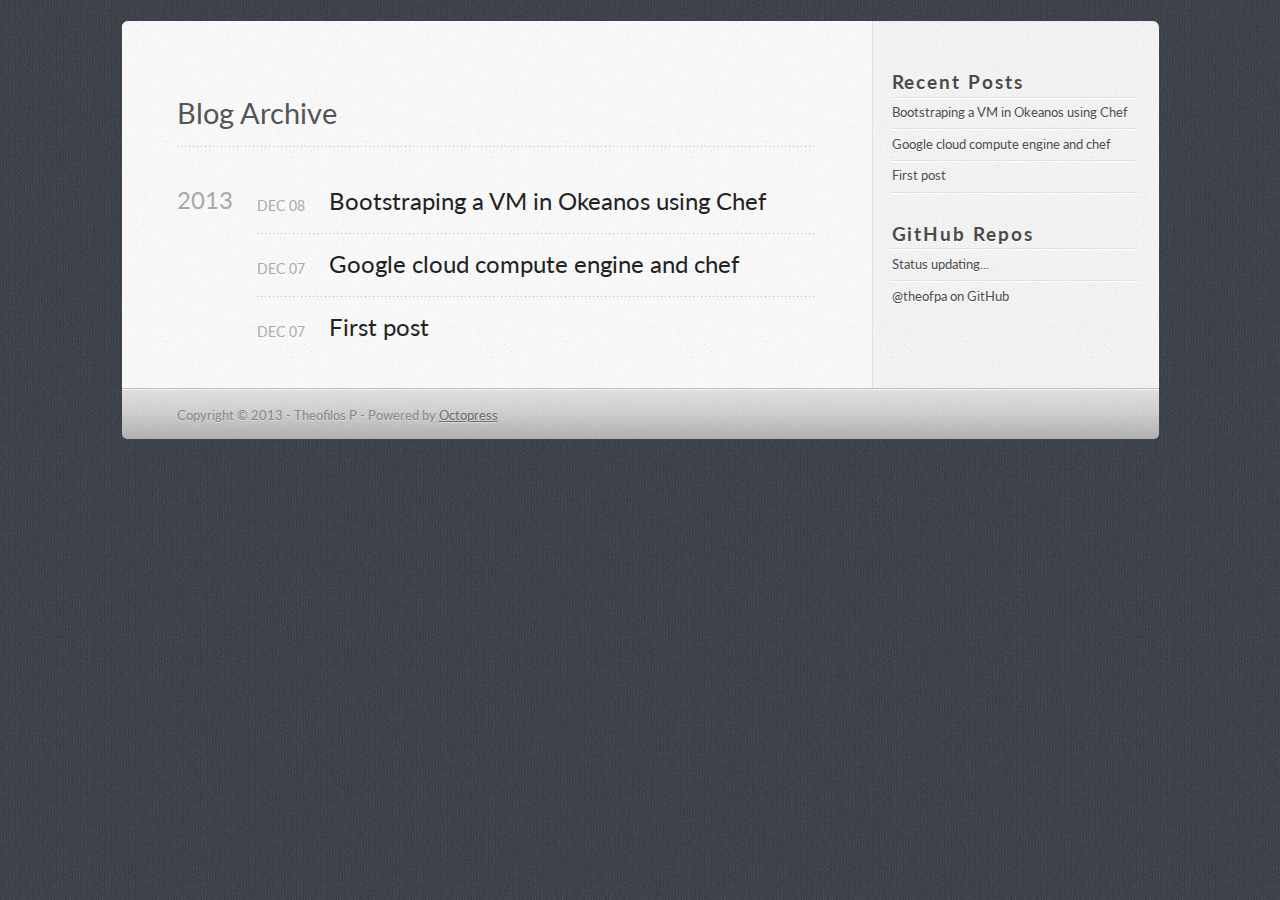
==== commit cfa86cad: "Site updated at 2013-12-08 20:38:00 UTC" ====
--- a/archives/index.html
+++ b/archives/index.html
@@ -9,9 +9,10 @@
   <meta name="author" content="Theofilos P">
 
   
-  <meta name="description" content="Blog Archive 2013 Google cloud compute engine and chef
+  <meta name="description" content="Blog Archive 2013 Bootstraping a VM in Okeanos using Chef
+Dec 08 2013 Google cloud compute engine and chef
 Dec 07 2013 First post
-Dec 07 2013 Recent Posts Google cloud compute engine and chef First &hellip;">
+Dec 07 2013 Recent &hellip;">
   
 
   <!-- http://t.co/dKP3o1e -->
@@ -92,6 +93,16 @@
 
 <article>
   
+<h1><a href="/blog/2013/12/08/bootstraping-a-vm-in-okeanos-using-chef/">Bootstraping a VM in Okeanos using Chef</a></h1>
+<time datetime="2013-12-08T21:29:10+01:00" pubdate><span class='month'>Dec</span> <span class='day'>08</span> <span class='year'>2013</span></time>
+
+
+</article>
+
+
+
+<article>
+  
 <h1><a href="/blog/2013/12/07/google-cloud-compute-engine-and-chef/">Google cloud compute engine and chef</a></h1>
 <time datetime="2013-12-07T14:50:55+01:00" pubdate><span class='month'>Dec</span> <span class='day'>07</span> <span class='year'>2013</span></time>
 
@@ -120,6 +131,10 @@
     <section>
   <h1>Recent Posts</h1>
   <ul id="recent_posts">
+    
+      <li class="post">
+        <a href="/blog/2013/12/08/bootstraping-a-vm-in-okeanos-using-chef/">Bootstraping a VM in Okeanos using Chef</a>
+      </li>
     
       <li class="post">
         <a href="/blog/2013/12/07/google-cloud-compute-engine-and-chef/">Google cloud compute engine and chef</a>
@@ -152,7 +167,7 @@
 
         github.showRepos({
             user: 'theofpa',
-            count: 1,
+            count: 100,
             skip_forks: true,
             target: '#gh_repos'
         });
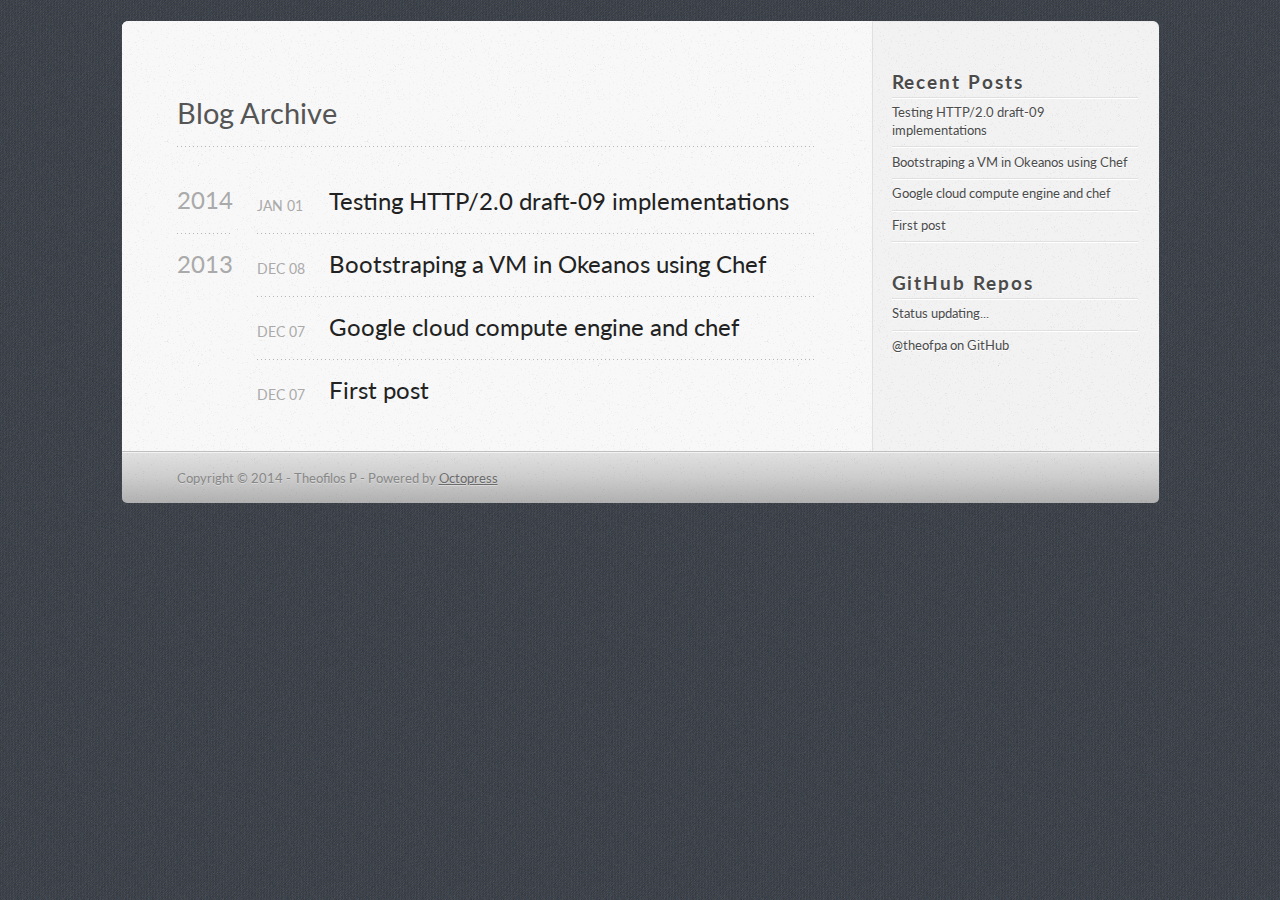
==== commit 342b1354: "Site updated at 2014-01-01 19:19:37 UTC" ====
--- a/archives/index.html
+++ b/archives/index.html
@@ -9,10 +9,9 @@
   <meta name="author" content="Theofilos P">
 
   
-  <meta name="description" content="Blog Archive 2013 Bootstraping a VM in Okeanos using Chef
-Dec 08 2013 Google cloud compute engine and chef
-Dec 07 2013 First post
-Dec 07 2013 Recent &hellip;">
+  <meta name="description" content="Blog Archive 2014 Testing HTTP/2.0 draft-09 implementations
+Jan 01 2014 2013 Bootstraping a VM in Okeanos using Chef
+Dec 08 2013 Google cloud &hellip;">
   
 
   <!-- http://t.co/dKP3o1e -->
@@ -89,6 +88,19 @@
 
 
   
+  <h2>2014</h2>
+
+<article>
+  
+<h1><a href="/blog/2014/01/01/testing-http-slash-2-dot-0-draft-09-implementations/">Testing HTTP/2.0 draft-09 implementations</a></h1>
+<time datetime="2014-01-01T20:08:43+01:00" pubdate><span class='month'>Jan</span> <span class='day'>01</span> <span class='year'>2014</span></time>
+
+
+</article>
+
+
+
+  
   <h2>2013</h2>
 
 <article>
@@ -131,6 +143,10 @@
     <section>
   <h1>Recent Posts</h1>
   <ul id="recent_posts">
+    
+      <li class="post">
+        <a href="/blog/2014/01/01/testing-http-slash-2-dot-0-draft-09-implementations/">Testing HTTP/2.0 draft-09 implementations</a>
+      </li>
     
       <li class="post">
         <a href="/blog/2013/12/08/bootstraping-a-vm-in-okeanos-using-chef/">Bootstraping a VM in Okeanos using Chef</a>
@@ -187,7 +203,7 @@
     </div>
   </div>
   <footer role="contentinfo"><p>
-  Copyright &copy; 2013 - Theofilos P -
+  Copyright &copy; 2014 - Theofilos P -
   <span class="credit">Powered by <a href="http://octopress.org">Octopress</a></span>
 </p>
 
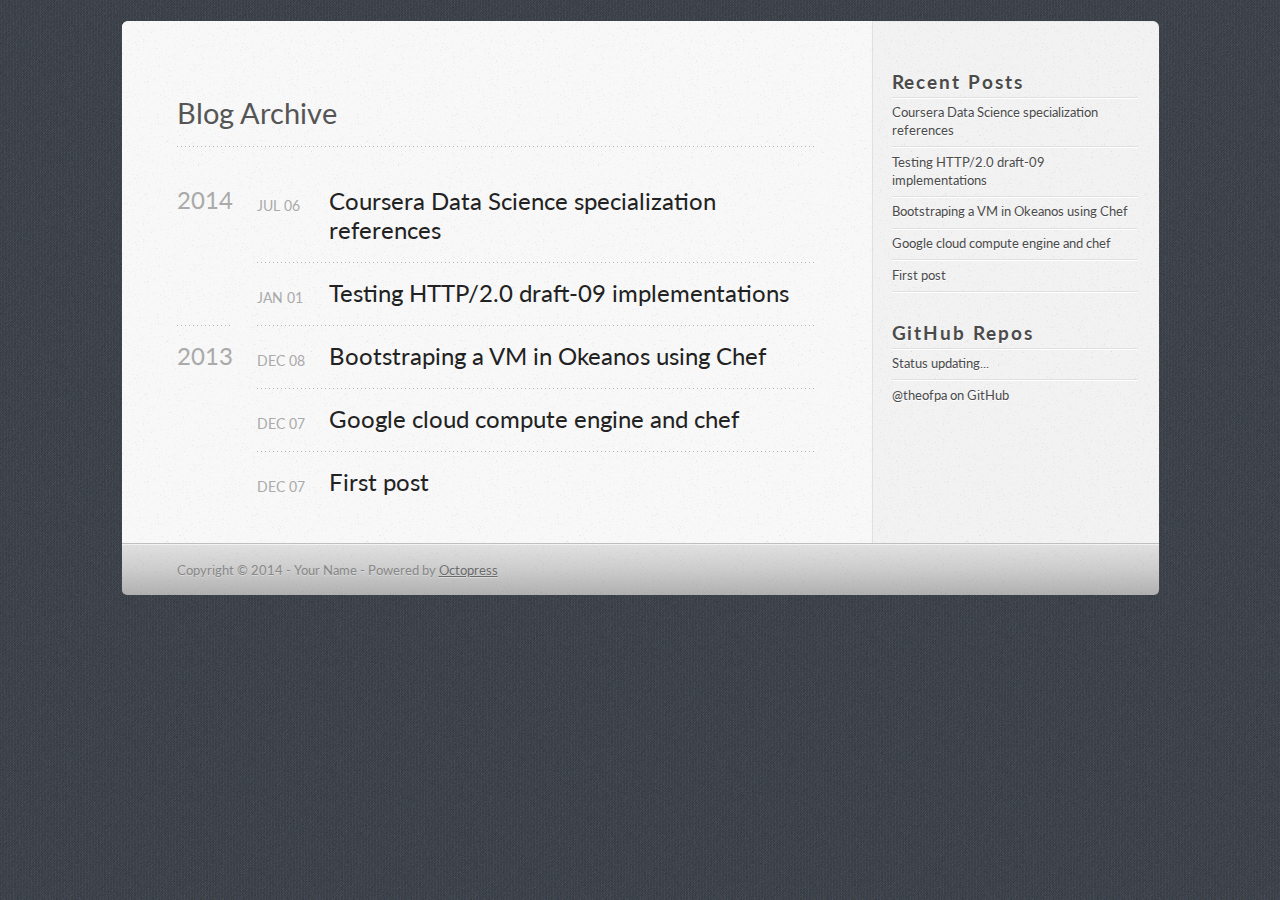
==== commit 740bd068: "Site updated at 2014-07-06 13:35:53 UTC" ====
--- a/archives/index.html
+++ b/archives/index.html
@@ -6,12 +6,12 @@
 <head>
   <meta charset="utf-8">
   <title>Blog Archive - theofpa octopress blog</title>
-  <meta name="author" content="Theofilos P">
-
-  
-  <meta name="description" content="Blog Archive 2014 Testing HTTP/2.0 draft-09 implementations
-Jan 01 2014 2013 Bootstraping a VM in Okeanos using Chef
-Dec 08 2013 Google cloud &hellip;">
+  <meta name="author" content="Your Name">
+
+  
+  <meta name="description" content="Blog Archive 2014 Coursera Data Science specialization references
+Jul 06 2014 Testing HTTP/2.0 draft-09 implementations
+Jan 01 2014 2013 &hellip;">
   
 
   <!-- http://t.co/dKP3o1e -->
@@ -60,7 +60,7 @@
   
 </ul>
   
-<form action="http://google.com/search" method="get">
+<form action="https://www.google.com/search" method="get">
   <fieldset role="search">
     <input type="hidden" name="q" value="site:theofpa.github.io" />
     <input class="search" type="text" name="q" results="0" placeholder="Search"/>
@@ -92,6 +92,16 @@
 
 <article>
   
+<h1><a href="/blog/2014/07/06/coursera-data-science-specialization/">Coursera Data Science specialization references</a></h1>
+<time datetime="2014-07-06T15:25:24+02:00" pubdate><span class='month'>Jul</span> <span class='day'>06</span> <span class='year'>2014</span></time>
+
+
+</article>
+
+
+
+<article>
+  
 <h1><a href="/blog/2014/01/01/testing-http-slash-2-dot-0-draft-09-implementations/">Testing HTTP/2.0 draft-09 implementations</a></h1>
 <time datetime="2014-01-01T20:08:43+01:00" pubdate><span class='month'>Jan</span> <span class='day'>01</span> <span class='year'>2014</span></time>
 
@@ -143,6 +153,10 @@
     <section>
   <h1>Recent Posts</h1>
   <ul id="recent_posts">
+    
+      <li class="post">
+        <a href="/blog/2014/07/06/coursera-data-science-specialization/">Coursera Data Science specialization references</a>
+      </li>
     
       <li class="post">
         <a href="/blog/2014/01/01/testing-http-slash-2-dot-0-draft-09-implementations/">Testing HTTP/2.0 draft-09 implementations</a>
@@ -183,7 +197,7 @@
 
         github.showRepos({
             user: 'theofpa',
-            count: 100,
+            count: 0,
             skip_forks: true,
             target: '#gh_repos'
         });
@@ -203,7 +217,7 @@
     </div>
   </div>
   <footer role="contentinfo"><p>
-  Copyright &copy; 2014 - Theofilos P -
+  Copyright &copy; 2014 - Your Name -
   <span class="credit">Powered by <a href="http://octopress.org">Octopress</a></span>
 </p>
 
--- a/stylesheets/screen.css
+++ b/stylesheets/screen.css
@@ -1 +1 @@
-html,body,div,span,applet,object,iframe,h1,h2,h3,h4,h5,h6,p,blockquote,pre,a,abbr,acronym,address,big,cite,code,del,dfn,em,img,ins,kbd,q,s,samp,small,strike,strong,sub,sup,tt,var,b,u,i,center,dl,dt,dd,ol,ul,li,fieldset,form,label,legend,table,caption,tbody,tfoot,thead,tr,th,td,article,aside,canvas,details,embed,figure,figcaption,footer,header,hgroup,menu,nav,output,ruby,section,summary,time,mark,audio,video{margin:0;padding:0;border:0;font:inherit;font-size:100%;vertical-align:baseline}html{line-height:1}ol,ul{list-style:none}table{border-collapse:collapse;border-spacing:0}caption,th,td{text-align:left;font-weight:normal;vertical-align:middle}q,blockquote{quotes:none}q:before,q:after,blockquote:before,blockquote:after{content:"";content:none}a img{border:none}article,aside,details,figcaption,figure,footer,header,hgroup,menu,nav,section,summary{display:block}article,aside,details,figcaption,figure,footer,header,hgroup,menu,nav,section,summary{display:block}a{color:#1863a1}a:visited{color:#751590}a:focus{color:#0181eb}a:hover{color:#0181eb}a:active{color:#01579f}aside.sidebar a{color:#1863a1}aside.sidebar a:focus{color:#0181eb}aside.sidebar a:hover{color:#0181eb}aside.sidebar a:active{color:#01579f}a{-webkit-transition:color 0.3s;-moz-transition:color 0.3s;-o-transition:color 0.3s;transition:color 0.3s}html{background:#252525}body>div#main{background:#f2f2f2 url('/images/noise.png?1386423927') top left;border-bottom:1px solid #bfbfbf}body>div#main>div{background:#f8f8f8 url('/images/noise.png?1386423927') top left;border-right:1px solid #e0e0e0}.heading,body>header h1,h1,h2,h3,h4,h5,h6{font-family:"Lato",sans-serif}.sans,body>header h2,article header p.meta,article>footer,#content .blog-index footer,html .gist .gist-file .gist-meta,#blog-archives a.category,#blog-archives time,aside.sidebar section,body>footer{font-family:"Lato",sans-serif}.serif,body,#content .blog-index a[rel=full-article]{font-family:"Lato",sans-serif}.mono,pre,code,tt,p code,li code{font-family:Menlo,Monaco,"Andale Mono","lucida console","Courier New",monospace}body>header h1{font-size:2.2em;font-family:"League",Helvetica,Arial,sans-serif;font-weight:normal;line-height:1.2em;margin-bottom:0.6667em}body>header h2{font-family:"Lato",sans-serif}body{line-height:1.5em;color:#222}h1{font-size:2.2em;line-height:1.2em}@media only screen and (min-width: 992px){body{font-size:1.15em}h1{font-size:2.6em;line-height:1.2em}}h1,h2,h3,h4,h5,h6{text-rendering:optimizelegibility;margin-bottom:1em;font-weight:bold}h2,section h1{font-size:1.5em}h3,section h2,section section h1{font-size:1.3em}h4,section h3,section section h2,section section section h1{font-size:1em}h5,section h4,section section h3{font-size:.9em}h6,section h5,section section h4,section section section h3{font-size:.8em}p,blockquote,ul,ol{margin-bottom:1.5em}ul{list-style-type:disc}ul ul{list-style-type:circle;margin-bottom:0px}ul ul ul{list-style-type:square;margin-bottom:0px}ol{list-style-type:decimal}ol ol{list-style-type:lower-alpha;margin-bottom:0px}ol ol ol{list-style-type:lower-roman;margin-bottom:0px}ul,ul ul,ul ol,ol,ol ul,ol ol{margin-left:1.3em}strong{font-weight:bold}em{font-style:italic}sup,sub{font-size:0.8em;position:relative;display:inline-block}sup{top:-.5em}sub{bottom:-.5em}q{font-style:italic}q:before{content:"\201C"}q:after{content:"\201D"}em,dfn{font-style:italic}strong,dfn{font-weight:bold}del,s{text-decoration:line-through}abbr,acronym{border-bottom:1px dotted;cursor:help}sub,sup{line-height:0}hr{margin-bottom:0.2em}small{font-size:.8em}big{font-size:1.2em}blockquote{font-style:italic;position:relative;font-size:1.2em;line-height:1.5em;padding-left:1em;border-left:4px solid rgba(170,170,170,0.5)}blockquote cite{font-style:italic}blockquote cite a{color:#aaa !important;word-wrap:break-word}blockquote cite:before{content:'\2014';padding-right:.3em;padding-left:.3em;color:#aaa}@media only screen and (min-width: 992px){blockquote{padding-left:1.5em;border-left-width:4px}}.pullquote-right:before,.pullquote-left:before{padding:0;border:none;content:attr(data-pullquote);float:right;width:45%;margin:.5em 0 1em 1.5em;position:relative;top:7px;font-size:1.4em;line-height:1.45em}.pullquote-left:before{float:left;margin:.5em 1.5em 1em 0}.force-wrap,article a,aside.sidebar a{white-space:-moz-pre-wrap;white-space:-pre-wrap;white-space:-o-pre-wrap;white-space:pre-wrap;word-wrap:break-word}.group,body>header,body>nav,body>footer,body #content>article,body #content>div>article,body #content>div>section,body div.pagination,aside.sidebar,#main,#content,.sidebar{*zoom:1}.group:after,body>header:after,body>nav:after,body>footer:after,body #content>article:after,body #content>div>section:after,body div.pagination:after,#main:after,#content:after,.sidebar:after{content:"";display:table;clear:both}body{-webkit-text-size-adjust:none;max-width:1037px;position:relative;margin:0 auto}body>header,body>nav,body>footer,body #content>article,body #content>div>article,body #content>div>section{padding-left:18px;padding-right:18px}@media only screen and (min-width: 480px){body>header,body>nav,body>footer,body #content>article,body #content>div>article,body #content>div>section{padding-left:25px;padding-right:25px}}@media only screen and (min-width: 768px){body>header,body>nav,body>footer,body #content>article,body #content>div>article,body #content>div>section{padding-left:35px;padding-right:35px}}@media only screen and (min-width: 992px){body>header,body>nav,body>footer,body #content>article,body #content>div>article,body #content>div>section{padding-left:55px;padding-right:55px}}body div.pagination{margin-left:18px;margin-right:18px}@media only screen and (min-width: 480px){body div.pagination{margin-left:25px;margin-right:25px}}@media only screen and (min-width: 768px){body div.pagination{margin-left:35px;margin-right:35px}}@media only screen and (min-width: 992px){body div.pagination{margin-left:55px;margin-right:55px}}body>header{font-size:1em;padding-top:1.5em;padding-bottom:1.5em}#content{overflow:hidden}#content>div,#content>article{width:100%}aside.sidebar{float:none;padding:0 18px 1px;background-color:#f7f7f7;border-top:1px solid #e0e0e0}.flex-content,article img,article video,article .flash-video,aside.sidebar img{max-width:100%;height:auto}.basic-alignment.left,article img.left,article video.left,article .left.flash-video,aside.sidebar img.left{float:left;margin-right:1.5em}.basic-alignment.right,article img.right,article video.right,article .right.flash-video,aside.sidebar img.right{float:right;margin-left:1.5em}.basic-alignment.center,article img.center,article video.center,article .center.flash-video,aside.sidebar img.center{display:block;margin:0 auto 1.5em}.basic-alignment.left,article img.left,article video.left,article .left.flash-video,aside.sidebar img.left,.basic-alignment.right,article img.right,article video.right,article .right.flash-video,aside.sidebar img.right{margin-bottom:.8em}.toggle-sidebar,.no-sidebar .toggle-sidebar{display:none}@media only screen and (min-width: 750px){body.sidebar-footer aside.sidebar{float:none;width:auto;clear:left;margin:0;padding:0 35px 1px;background-color:#f7f7f7;border-top:1px solid #eaeaea}body.sidebar-footer aside.sidebar section.odd,body.sidebar-footer aside.sidebar section.even{float:left;width:48%}body.sidebar-footer aside.sidebar section.odd{margin-left:0}body.sidebar-footer aside.sidebar section.even{margin-left:4%}body.sidebar-footer aside.sidebar.thirds section{width:30%;margin-left:5%}body.sidebar-footer aside.sidebar.thirds section.first{margin-left:0;clear:both}}body.sidebar-footer #content{margin-right:0px}body.sidebar-footer .toggle-sidebar{display:none}@media only screen and (min-width: 550px){body>header{font-size:1em}}@media only screen and (min-width: 750px){aside.sidebar{float:none;width:auto;clear:left;margin:0;padding:0 35px 1px;background-color:#f7f7f7;border-top:1px solid #eaeaea}aside.sidebar section.odd,aside.sidebar section.even{float:left;width:48%}aside.sidebar section.odd{margin-left:0}aside.sidebar section.even{margin-left:4%}aside.sidebar.thirds section{width:30%;margin-left:5%}aside.sidebar.thirds section.first{margin-left:0;clear:both}}@media only screen and (min-width: 768px){body{-webkit-text-size-adjust:auto}body>header{font-size:1.2em}#main{padding:0;margin:0 auto}#content{overflow:visible;margin-right:286px;position:relative}.no-sidebar #content{margin-right:0;border-right:0}.collapse-sidebar #content{margin-right:20px}#content>div,#content>article{padding-top:17.5px;padding-bottom:17.5px;float:left}aside.sidebar{width:256px;padding:0 15px 15px;background:none;clear:none;float:left;margin:0 -100% 0 0}aside.sidebar section{width:auto;margin-left:0}aside.sidebar section.odd,aside.sidebar section.even{float:none;width:auto;margin-left:0}.collapse-sidebar aside.sidebar{float:none;width:auto;clear:left;margin:0;padding:0 35px 1px;background-color:#f7f7f7;border-top:1px solid #eaeaea}.collapse-sidebar aside.sidebar section.odd,.collapse-sidebar aside.sidebar section.even{float:left;width:48%}.collapse-sidebar aside.sidebar section.odd{margin-left:0}.collapse-sidebar aside.sidebar section.even{margin-left:4%}.collapse-sidebar aside.sidebar.thirds section{width:30%;margin-left:5%}.collapse-sidebar aside.sidebar.thirds section.first{margin-left:0;clear:both}}@media only screen and (min-width: 992px){body>header{font-size:1.3em}#content{margin-right:286px}#content>div,#content>article{padding-top:27.5px;padding-bottom:27.5px}aside.sidebar{width:246px;padding:1.2em 20px 20px}.collapse-sidebar aside.sidebar{padding-left:55px;padding-right:55px}}body>header{background:#333}body>header h1{display:inline-block;margin:0}body>header h1 a,body>header h1 a:visited,body>header h1 a:hover{color:#f2f2f2;text-decoration:none}body>header h2{margin:.2em 0 0;font-size:1em;color:#aaa;font-weight:normal}body>nav{position:relative;background-color:#ccc;background:url('/images/noise.png?1386423927'),-webkit-gradient(linear, 50% 0%, 50% 100%, color-stop(0%, #e0e0e0), color-stop(50%, #cccccc), color-stop(100%, #b0b0b0));background:url('/images/noise.png?1386423927'),-webkit-linear-gradient(#e0e0e0,#cccccc,#b0b0b0);background:url('/images/noise.png?1386423927'),-moz-linear-gradient(#e0e0e0,#cccccc,#b0b0b0);background:url('/images/noise.png?1386423927'),-o-linear-gradient(#e0e0e0,#cccccc,#b0b0b0);background:url('/images/noise.png?1386423927'),linear-gradient(#e0e0e0,#cccccc,#b0b0b0);border-top:1px solid #f2f2f2;border-bottom:1px solid #8c8c8c;padding-top:.35em;padding-bottom:.35em}body>nav form{-webkit-background-clip:padding;-moz-background-clip:padding;background-clip:padding-box;margin:0;padding:0}body>nav form .search{padding:.3em .5em 0;font-size:.85em;font-family:"Lato",sans-serif;line-height:1.1em;width:95%;-webkit-border-radius:0.5em;-moz-border-radius:0.5em;-ms-border-radius:0.5em;-o-border-radius:0.5em;border-radius:0.5em;-webkit-background-clip:padding;-moz-background-clip:padding;background-clip:padding-box;-webkit-box-shadow:#d1d1d1 0 1px;-moz-box-shadow:#d1d1d1 0 1px;box-shadow:#d1d1d1 0 1px;background-color:#f2f2f2;border:1px solid #b3b3b3;color:#888}body>nav form .search:focus{color:#444;border-color:#80b1df;-webkit-box-shadow:#80b1df 0 0 4px,#80b1df 0 0 3px inset;-moz-box-shadow:#80b1df 0 0 4px,#80b1df 0 0 3px inset;box-shadow:#80b1df 0 0 4px,#80b1df 0 0 3px inset;background-color:#fff;outline:none}body>nav fieldset[role=search]{float:right;width:48%}body>nav fieldset.mobile-nav{float:left;width:48%}body>nav fieldset.mobile-nav select{width:100%;font-size:.8em;border:1px solid #888}body>nav ul{display:none}@media only screen and (min-width: 550px){body>nav{font-size:.9em}body>nav ul{margin:0;padding:0;border:0;overflow:hidden;*zoom:1;float:left;display:block;padding-top:.15em}body>nav ul li{list-style-image:none;list-style-type:none;margin-left:0;white-space:nowrap;display:inline;float:left;padding-left:0;padding-right:0}body>nav ul li:first-child,body>nav ul li.first{padding-left:0}body>nav ul li:last-child{padding-right:0}body>nav ul li.last{padding-right:0}body>nav ul.subscription{margin-left:.8em;float:right}body>nav ul.subscription li:last-child a{padding-right:0}body>nav ul li{margin:0}body>nav a{color:#6b6b6b;font-family:"Lato",sans-serif;text-shadow:#ebebeb 0 1px;float:left;text-decoration:none;font-size:1.1em;padding:.1em 0;line-height:1.5em}body>nav a:visited{color:#6b6b6b}body>nav a:hover{color:#2b2b2b}body>nav li+li{border-left:1px solid #b0b0b0;margin-left:.8em}body>nav li+li a{padding-left:.8em;border-left:1px solid #dedede}body>nav form{float:right;text-align:left;padding-left:.8em;width:221px}body>nav form .search{width:93%;font-size:.95em;line-height:1.2em}body>nav ul[data-subscription$=email]+form{width:143px}body>nav ul[data-subscription$=email]+form .search{width:91%}body>nav fieldset.mobile-nav{display:none}body>nav fieldset[role=search]{width:99%}}@media only screen and (min-width: 992px){body>nav form{width:201px}body>nav ul[data-subscription$=email]+form{width:133px}}.no-placeholder body>nav .search{background:#f2f2f2 url('/images/search.png?1386423927') 0.3em 0.25em no-repeat;text-indent:1.3em}@media only screen and (min-width: 550px){.maskImage body>nav ul[data-subscription$=email]+form{width:169px}}@media only screen and (min-width: 992px){.maskImage body>nav ul[data-subscription$=email]+form{width:159px}}.maskImage ul.subscription{position:relative;top:.2em}.maskImage ul.subscription li,.maskImage ul.subscription a{border:0;padding:0}.maskImage a[rel=subscribe-rss]{position:relative;top:0px;text-indent:-999999em;background-color:#dedede;border:0;padding:0}.maskImage a[rel=subscribe-rss],.maskImage a[rel=subscribe-rss]:after{-webkit-mask-image:url('/images/rss.png?1386423927');-moz-mask-image:url('/images/rss.png?1386423927');-ms-mask-image:url('/images/rss.png?1386423927');-o-mask-image:url('/images/rss.png?1386423927');mask-image:url('/images/rss.png?1386423927');-webkit-mask-repeat:no-repeat;-moz-mask-repeat:no-repeat;-ms-mask-repeat:no-repeat;-o-mask-repeat:no-repeat;mask-repeat:no-repeat;width:48px;height:48px}.maskImage a[rel=subscribe-rss]:after{content:"";position:absolute;top:-1px;left:0;background-color:#ababab}.maskImage a[rel=subscribe-rss]:hover:after{background-color:#9e9e9e}.maskImage a[rel=subscribe-email]{position:relative;top:0px;text-indent:-999999em;background-color:#dedede;border:0;padding:0}.maskImage a[rel=subscribe-email],.maskImage a[rel=subscribe-email]:after{-webkit-mask-image:url('/images/email.png?1386423927');-moz-mask-image:url('/images/email.png?1386423927');-ms-mask-image:url('/images/email.png?1386423927');-o-mask-image:url('/images/email.png?1386423927');mask-image:url('/images/email.png?1386423927');-webkit-mask-repeat:no-repeat;-moz-mask-repeat:no-repeat;-ms-mask-repeat:no-repeat;-o-mask-repeat:no-repeat;mask-repeat:no-repeat;width:28px;height:22px}.maskImage a[rel=subscribe-email]:after{content:"";position:absolute;top:-1px;left:0;background-color:#ababab}.maskImage a[rel=subscribe-email]:hover:after{background-color:#9e9e9e}article{padding-top:1em}article header{position:relative;padding-top:2em;padding-bottom:1em;margin-bottom:1em;background:url('[data-uri]') bottom left repeat-x}article header h1{margin:0}article header h1 a{text-decoration:none}article header h1 a:hover{text-decoration:underline}article header p{font-size:.9em;color:#aaa;margin:0}article header p.meta{text-transform:uppercase;position:absolute;top:0}@media only screen and (min-width: 768px){article header{margin-bottom:1.5em;padding-bottom:1em;background:url('[data-uri]') bottom left repeat-x}}article h2{padding-top:0.8em;background:url('[data-uri]') top left repeat-x}.entry-content article h2:first-child,article header+h2{padding-top:0}article h2:first-child,article header+h2{background:none}article .feature{padding-top:.5em;margin-bottom:1em;padding-bottom:1em;background:url('[data-uri]') bottom left repeat-x;font-size:2.0em;font-style:italic;line-height:1.3em}article img,article video,article .flash-video{-webkit-border-radius:0.3em;-moz-border-radius:0.3em;-ms-border-radius:0.3em;-o-border-radius:0.3em;border-radius:0.3em;-webkit-box-shadow:rgba(0,0,0,0.15) 0 1px 4px;-moz-box-shadow:rgba(0,0,0,0.15) 0 1px 4px;box-shadow:rgba(0,0,0,0.15) 0 1px 4px;-webkit-box-sizing:border-box;-moz-box-sizing:border-box;box-sizing:border-box;border:#fff 0.5em solid}article video,article .flash-video{margin:0 auto 1.5em}article video{display:block;width:100%}article .flash-video>div{position:relative;display:block;padding-bottom:56.25%;padding-top:1px;height:0;overflow:hidden}article .flash-video>div iframe,article .flash-video>div object,article .flash-video>div embed{position:absolute;top:0;left:0;width:100%;height:100%}article>footer{padding-bottom:2.5em;margin-top:2em}article>footer p.meta{margin-bottom:.8em;font-size:.85em;clear:both;overflow:hidden}.blog-index article+article{background:url('[data-uri]') top left repeat-x}#content .blog-index{padding-top:0;padding-bottom:0}#content .blog-index article{padding-top:2em}#content .blog-index article header{background:none;padding-bottom:0}#content .blog-index article h1{font-size:2.2em}#content .blog-index article h1 a{color:inherit}#content .blog-index article h1 a:hover{color:#0181eb}#content .blog-index a[rel=full-article]{background:#ebebeb;display:inline-block;padding:.4em .8em;margin-right:.5em;text-decoration:none;color:#666;-webkit-transition:background-color 0.5s;-moz-transition:background-color 0.5s;-o-transition:background-color 0.5s;transition:background-color 0.5s}#content .blog-index a[rel=full-article]:hover{background:#0181eb;text-shadow:none;color:#f8f8f8}#content .blog-index footer{margin-top:1em}.separator,article>footer .byline+time:before,article>footer time+time:before,article>footer .comments:before,article>footer .byline ~ .categories:before{content:"\2022 ";padding:0 .4em 0 .2em;display:inline-block}#content div.pagination{text-align:center;font-size:.95em;position:relative;background:url('[data-uri]') top left repeat-x;padding-top:1.5em;padding-bottom:1.5em}#content div.pagination a{text-decoration:none;color:#aaa}#content div.pagination a.prev{position:absolute;left:0}#content div.pagination a.next{position:absolute;right:0}#content div.pagination a:hover{color:#0181eb}#content div.pagination a[href*=archive]:before,#content div.pagination a[href*=archive]:after{content:'\2014';padding:0 .3em}p.meta+.sharing{padding-top:1em;padding-left:0;background:url('[data-uri]') top left repeat-x}#fb-root{display:none}.highlight,html .gist .gist-file .gist-syntax .gist-highlight{border:1px solid #05232b !important}.highlight table td.code,html .gist .gist-file .gist-syntax .gist-highlight table td.code{width:100%}.highlight .line-numbers,html .gist .gist-file .gist-syntax .gist-highlight .line-numbers{text-align:right;font-size:13px;line-height:1.45em;background:#073642 url('/images/noise.png?1386423927') top left !important;border-right:1px solid #00232c !important;-webkit-box-shadow:#083e4b -1px 0 inset;-moz-box-shadow:#083e4b -1px 0 inset;box-shadow:#083e4b -1px 0 inset;text-shadow:#021014 0 -1px;padding:.8em !important;-webkit-border-radius:0;-moz-border-radius:0;-ms-border-radius:0;-o-border-radius:0;border-radius:0}.highlight .line-numbers span,html .gist .gist-file .gist-syntax .gist-highlight .line-numbers span{color:#586e75 !important}figure.code,.gist-file,pre{-webkit-box-shadow:rgba(0,0,0,0.06) 0 0 10px;-moz-box-shadow:rgba(0,0,0,0.06) 0 0 10px;box-shadow:rgba(0,0,0,0.06) 0 0 10px}figure.code .highlight pre,.gist-file .highlight pre,pre .highlight pre{-webkit-box-shadow:none;-moz-box-shadow:none;box-shadow:none}html .gist .gist-file{margin-bottom:1.8em;position:relative;border:none;padding-top:26px !important}html .gist .gist-file .gist-syntax{border-bottom:0 !important;background:none !important}html .gist .gist-file .gist-syntax .gist-highlight{background:#002b36 !important}html .gist .gist-file .gist-meta{padding:.6em 0.8em;border:1px solid #083e4b !important;color:#586e75;font-size:.7em !important;background:#073642 url('/images/noise.png?1386423927') top left;line-height:1.5em}html .gist .gist-file .gist-meta a{color:#75878b !important;text-decoration:none}html .gist .gist-file .gist-meta a:hover{text-decoration:underline}html .gist .gist-file .gist-meta a:hover{color:#93a1a1 !important}html .gist .gist-file .gist-meta a[href*='#file']{position:absolute;top:0;left:0;right:-10px;color:#474747 !important}html .gist .gist-file .gist-meta a[href*='#file']:hover{color:#1863a1 !important}html .gist .gist-file .gist-meta a[href*=raw]{top:.4em}pre{background:#002b36 url('/images/noise.png?1386423927') top left;-webkit-border-radius:0.4em;-moz-border-radius:0.4em;-ms-border-radius:0.4em;-o-border-radius:0.4em;border-radius:0.4em;border:1px solid #05232b;line-height:1.45em;font-size:13px;margin-bottom:2.1em;padding:.8em 1em;color:#93a1a1;overflow:auto}h3.filename+pre{-moz-border-radius-topleft:0px;-webkit-border-top-left-radius:0px;border-top-left-radius:0px;-moz-border-radius-topright:0px;-webkit-border-top-right-radius:0px;border-top-right-radius:0px}p code,li code{display:inline-block;white-space:no-wrap;background:#fff;font-size:.8em;line-height:1.5em;color:#555;border:1px solid #ddd;-webkit-border-radius:0.4em;-moz-border-radius:0.4em;-ms-border-radius:0.4em;-o-border-radius:0.4em;border-radius:0.4em;padding:0 .3em;margin:-1px 0}p pre code,li pre code{font-size:1em !important;background:none;border:none}.pre-code,html .gist .gist-file .gist-syntax .gist-highlight pre,.highlight code{font-family:Menlo,Monaco,"Andale Mono","lucida console","Courier New",monospace !important;overflow:scroll;overflow-y:hidden;display:block;padding:.8em !important;overflow-x:auto;line-height:1.45em;background:#002b36 url('/images/noise.png?1386423927') top left !important;color:#93a1a1 !important}.pre-code *::-moz-selection,html .gist .gist-file .gist-syntax .gist-highlight pre *::-moz-selection,.highlight code *::-moz-selection{background:#386774;color:inherit;text-shadow:#002b36 0 1px}.pre-code *::-webkit-selection,html .gist .gist-file .gist-syntax .gist-highlight pre *::-webkit-selection,.highlight code *::-webkit-selection{background:#386774;color:inherit;text-shadow:#002b36 0 1px}.pre-code *::selection,html .gist .gist-file .gist-syntax .gist-highlight pre *::selection,.highlight code *::selection{background:#386774;color:inherit;text-shadow:#002b36 0 1px}.pre-code span,html .gist .gist-file .gist-syntax .gist-highlight pre span,.highlight code span{color:#93a1a1 !important}.pre-code span,html .gist .gist-file .gist-syntax .gist-highlight pre span,.highlight code span{font-style:normal !important;font-weight:normal !important}.pre-code .c,html .gist .gist-file .gist-syntax .gist-highlight pre .c,.highlight code .c{color:#586e75 !important;font-style:italic !important}.pre-code .cm,html .gist .gist-file .gist-syntax .gist-highlight pre .cm,.highlight code .cm{color:#586e75 !important;font-style:italic !important}.pre-code .cp,html .gist .gist-file .gist-syntax .gist-highlight pre .cp,.highlight code .cp{color:#586e75 !important;font-style:italic !important}.pre-code .c1,html .gist .gist-file .gist-syntax .gist-highlight pre .c1,.highlight code .c1{color:#586e75 !important;font-style:italic !important}.pre-code .cs,html .gist .gist-file .gist-syntax .gist-highlight pre .cs,.highlight code .cs{color:#586e75 !important;font-weight:bold !important;font-style:italic !important}.pre-code .err,html .gist .gist-file .gist-syntax .gist-highlight pre .err,.highlight code .err{color:#dc322f !important;background:none !important}.pre-code .k,html .gist .gist-file .gist-syntax .gist-highlight pre .k,.highlight code .k{color:#cb4b16 !important}.pre-code .o,html .gist .gist-file .gist-syntax .gist-highlight pre .o,.highlight code .o{color:#93a1a1 !important;font-weight:bold !important}.pre-code .p,html .gist .gist-file .gist-syntax .gist-highlight pre .p,.highlight code .p{color:#93a1a1 !important}.pre-code .ow,html .gist .gist-file .gist-syntax .gist-highlight pre .ow,.highlight code .ow{color:#2aa198 !important;font-weight:bold !important}.pre-code .gd,html .gist .gist-file .gist-syntax .gist-highlight pre .gd,.highlight code .gd{color:#93a1a1 !important;background-color:#372c34 !important;display:inline-block}.pre-code .gd .x,html .gist .gist-file .gist-syntax .gist-highlight pre .gd .x,.highlight code .gd .x{color:#93a1a1 !important;background-color:#4d2d33 !important;display:inline-block}.pre-code .ge,html .gist .gist-file .gist-syntax .gist-highlight pre .ge,.highlight code .ge{color:#93a1a1 !important;font-style:italic !important}.pre-code .gh,html .gist .gist-file .gist-syntax .gist-highlight pre .gh,.highlight code .gh{color:#586e75 !important}.pre-code .gi,html .gist .gist-file .gist-syntax .gist-highlight pre .gi,.highlight code .gi{color:#93a1a1 !important;background-color:#1a412b !important;display:inline-block}.pre-code .gi .x,html .gist .gist-file .gist-syntax .gist-highlight pre .gi .x,.highlight code .gi .x{color:#93a1a1 !important;background-color:#355720 !important;display:inline-block}.pre-code .gs,html .gist .gist-file .gist-syntax .gist-highlight pre .gs,.highlight code .gs{color:#93a1a1 !important;font-weight:bold !important}.pre-code .gu,html .gist .gist-file .gist-syntax .gist-highlight pre .gu,.highlight code .gu{color:#6c71c4 !important}.pre-code .kc,html .gist .gist-file .gist-syntax .gist-highlight pre .kc,.highlight code .kc{color:#859900 !important;font-weight:bold !important}.pre-code .kd,html .gist .gist-file .gist-syntax .gist-highlight pre .kd,.highlight code .kd{color:#268bd2 !important}.pre-code .kp,html .gist .gist-file .gist-syntax .gist-highlight pre .kp,.highlight code .kp{color:#cb4b16 !important;font-weight:bold !important}.pre-code .kr,html .gist .gist-file .gist-syntax .gist-highlight pre .kr,.highlight code .kr{color:#d33682 !important;font-weight:bold !important}.pre-code .kt,html .gist .gist-file .gist-syntax .gist-highlight pre .kt,.highlight code .kt{color:#2aa198 !important}.pre-code .n,html .gist .gist-file .gist-syntax .gist-highlight pre .n,.highlight code .n{color:#268bd2 !important}.pre-code .na,html .gist .gist-file .gist-syntax .gist-highlight pre .na,.highlight code .na{color:#268bd2 !important}.pre-code .nb,html .gist .gist-file .gist-syntax .gist-highlight pre .nb,.highlight code .nb{color:#859900 !important}.pre-code .nc,html .gist .gist-file .gist-syntax .gist-highlight pre .nc,.highlight code .nc{color:#d33682 !important}.pre-code .no,html .gist .gist-file .gist-syntax .gist-highlight pre .no,.highlight code .no{color:#b58900 !important}.pre-code .nl,html .gist .gist-file .gist-syntax .gist-highlight pre .nl,.highlight code .nl{color:#859900 !important}.pre-code .ne,html .gist .gist-file .gist-syntax .gist-highlight pre .ne,.highlight code .ne{color:#268bd2 !important;font-weight:bold !important}.pre-code .nf,html .gist .gist-file .gist-syntax .gist-highlight pre .nf,.highlight code .nf{color:#268bd2 !important;font-weight:bold !important}.pre-code .nn,html .gist .gist-file .gist-syntax .gist-highlight pre .nn,.highlight code .nn{color:#b58900 !important}.pre-code .nt,html .gist .gist-file .gist-syntax .gist-highlight pre .nt,.highlight code .nt{color:#268bd2 !important;font-weight:bold !important}.pre-code .nx,html .gist .gist-file .gist-syntax .gist-highlight pre .nx,.highlight code .nx{color:#b58900 !important}.pre-code .vg,html .gist .gist-file .gist-syntax .gist-highlight pre .vg,.highlight code .vg{color:#268bd2 !important}.pre-code .vi,html .gist .gist-file .gist-syntax .gist-highlight pre .vi,.highlight code .vi{color:#268bd2 !important}.pre-code .nv,html .gist .gist-file .gist-syntax .gist-highlight pre .nv,.highlight code .nv{color:#268bd2 !important}.pre-code .mf,html .gist .gist-file .gist-syntax .gist-highlight pre .mf,.highlight code .mf{color:#2aa198 !important}.pre-code .m,html .gist .gist-file .gist-syntax .gist-highlight pre .m,.highlight code .m{color:#2aa198 !important}.pre-code .mh,html .gist .gist-file .gist-syntax .gist-highlight pre .mh,.highlight code .mh{color:#2aa198 !important}.pre-code .mi,html .gist .gist-file .gist-syntax .gist-highlight pre .mi,.highlight code .mi{color:#2aa198 !important}.pre-code .s,html .gist .gist-file .gist-syntax .gist-highlight pre .s,.highlight code .s{color:#2aa198 !important}.pre-code .sd,html .gist .gist-file .gist-syntax .gist-highlight pre .sd,.highlight code .sd{color:#2aa198 !important}.pre-code .s2,html .gist .gist-file .gist-syntax .gist-highlight pre .s2,.highlight code .s2{color:#2aa198 !important}.pre-code .se,html .gist .gist-file .gist-syntax .gist-highlight pre .se,.highlight code .se{color:#dc322f !important}.pre-code .si,html .gist .gist-file .gist-syntax .gist-highlight pre .si,.highlight code .si{color:#268bd2 !important}.pre-code .sr,html .gist .gist-file .gist-syntax .gist-highlight pre .sr,.highlight code .sr{color:#2aa198 !important}.pre-code .s1,html .gist .gist-file .gist-syntax .gist-highlight pre .s1,.highlight code .s1{color:#2aa198 !important}.pre-code div .gd,html .gist .gist-file .gist-syntax .gist-highlight pre div .gd,.highlight code div .gd,.pre-code div .gd .x,html .gist .gist-file .gist-syntax .gist-highlight pre div .gd .x,.highlight code div .gd .x,.pre-code div .gi,html .gist .gist-file .gist-syntax .gist-highlight pre div .gi,.highlight code div .gi,.pre-code div .gi .x,html .gist .gist-file .gist-syntax .gist-highlight pre div .gi .x,.highlight code div .gi .x{display:inline-block;width:100%}.highlight,.gist-highlight{margin-bottom:1.8em;background:#002b36;overflow-y:hidden;overflow-x:auto}.highlight pre,.gist-highlight pre{background:none;-webkit-border-radius:none;-moz-border-radius:none;-ms-border-radius:none;-o-border-radius:none;border-radius:none;border:none;padding:0;margin-bottom:0}pre::-webkit-scrollbar,.highlight::-webkit-scrollbar,.gist-highlight::-webkit-scrollbar{height:.5em;background:rgba(255,255,255,0.15)}pre::-webkit-scrollbar-thumb:horizontal,.highlight::-webkit-scrollbar-thumb:horizontal,.gist-highlight::-webkit-scrollbar-thumb:horizontal{background:rgba(255,255,255,0.2);-webkit-border-radius:4px;border-radius:4px}.highlight code{background:#000}figure.code{background:none;padding:0;border:0;margin-bottom:1.5em}figure.code pre{margin-bottom:0}figure.code figcaption{position:relative}figure.code .highlight{margin-bottom:0}.code-title,html .gist .gist-file .gist-meta a[href*='#file'],h3.filename,figure.code figcaption{text-align:center;font-size:13px;line-height:2em;text-shadow:#cbcccc 0 1px 0;color:#474747;font-weight:normal;margin-bottom:0;-moz-border-radius-topleft:5px;-webkit-border-top-left-radius:5px;border-top-left-radius:5px;-moz-border-radius-topright:5px;-webkit-border-top-right-radius:5px;border-top-right-radius:5px;font-family:"Helvetica Neue", Arial, "Lucida Grande", "Lucida Sans Unicode", Lucida, sans-serif;background:#aaa url('/images/code_bg.png?1386423927') top repeat-x;border:1px solid #565656;border-top-color:#cbcbcb;border-left-color:#a5a5a5;border-right-color:#a5a5a5;border-bottom:0}.download-source,html .gist .gist-file .gist-meta a[href*=raw],figure.code figcaption a{position:absolute;right:.8em;text-decoration:none;color:#666 !important;z-index:1;font-size:13px;text-shadow:#cbcccc 0 1px 0;padding-left:3em}.download-source:hover,html .gist .gist-file .gist-meta a[href*=raw]:hover,figure.code figcaption a:hover{text-decoration:underline}#archive #content>div,#archive #content>div>article{padding-top:0}#blog-archives{color:#aaa}#blog-archives article{padding:1em 0 1em;position:relative;background:url('[data-uri]') bottom left repeat-x}#blog-archives article:last-child{background:none}#blog-archives article footer{padding:0;margin:0}#blog-archives h1{color:#222;margin-bottom:.3em}#blog-archives h2{display:none}#blog-archives h1{font-size:1.5em}#blog-archives h1 a{text-decoration:none;color:inherit;font-weight:normal;display:inline-block}#blog-archives h1 a:hover{text-decoration:underline}#blog-archives h1 a:hover{color:#0181eb}#blog-archives a.category,#blog-archives time{color:#aaa}#blog-archives .entry-content{display:none}#blog-archives time{font-size:.9em;line-height:1.2em}#blog-archives time .month,#blog-archives time .day{display:inline-block}#blog-archives time .month{text-transform:uppercase}#blog-archives p{margin-bottom:1em}#blog-archives a,#blog-archives .entry-content a{color:inherit}#blog-archives a:hover,#blog-archives .entry-content a:hover{color:#0181eb}#blog-archives a:hover{color:#0181eb}@media only screen and (min-width: 550px){#blog-archives article{margin-left:5em}#blog-archives h2{margin-bottom:.3em;font-weight:normal;display:inline-block;position:relative;top:-1px;float:left}#blog-archives h2:first-child{padding-top:.75em}#blog-archives time{position:absolute;text-align:right;left:0em;top:1.8em}#blog-archives .year{display:none}#blog-archives article{padding-left:4.5em;padding-bottom:.7em}#blog-archives a.category{line-height:1.1em}}#content>.category article{margin-left:0;padding-left:6.8em}#content>.category .year{display:inline}.side-shadow-border,aside.sidebar section h1,aside.sidebar li{-webkit-box-shadow:#fff 0 1px;-moz-box-shadow:#fff 0 1px;box-shadow:#fff 0 1px}aside.sidebar{overflow:hidden;color:#4b4b4b;text-shadow:#fff 0 1px}aside.sidebar section{font-size:.8em;line-height:1.4em;margin-bottom:1.5em}aside.sidebar section h1{margin:1.5em 0 0;padding-bottom:.2em;border-bottom:1px solid #e0e0e0}aside.sidebar section h1+p{padding-top:.4em}aside.sidebar img{-webkit-border-radius:0.3em;-moz-border-radius:0.3em;-ms-border-radius:0.3em;-o-border-radius:0.3em;border-radius:0.3em;-webkit-box-shadow:rgba(0,0,0,0.15) 0 1px 4px;-moz-box-shadow:rgba(0,0,0,0.15) 0 1px 4px;box-shadow:rgba(0,0,0,0.15) 0 1px 4px;-webkit-box-sizing:border-box;-moz-box-sizing:border-box;box-sizing:border-box;border:#fff 0.3em solid}aside.sidebar ul{margin-bottom:0.5em;margin-left:0}aside.sidebar li{list-style:none;padding:.5em 0;margin:0;border-bottom:1px solid #e0e0e0}aside.sidebar li p:last-child{margin-bottom:0}aside.sidebar a{color:inherit;-webkit-transition:color 0.5s;-moz-transition:color 0.5s;-o-transition:color 0.5s;transition:color 0.5s}aside.sidebar:hover a{color:#1863a1}aside.sidebar:hover a:hover{color:#0181eb}.aside-alt-link,#tweets a[href*='twitter.com/search'],#pinboard_linkroll .pin-tag{color:#7e7e7e}.aside-alt-link:hover,#tweets a[href*='twitter.com/search']:hover,#pinboard_linkroll .pin-tag:hover{color:#0181eb}@media only screen and (min-width: 768px){.toggle-sidebar{outline:none;position:absolute;right:-10px;top:0;bottom:0;display:inline-block;text-decoration:none;color:#cecece;width:9px;cursor:pointer}.toggle-sidebar:hover{background:#e9e9e9;background:-webkit-gradient(linear, 0% 50%, 100% 50%, color-stop(0%, rgba(224,224,224,0.5)), color-stop(100%, rgba(224,224,224,0)));background:-webkit-linear-gradient(left, rgba(224,224,224,0.5),rgba(224,224,224,0));background:-moz-linear-gradient(left, rgba(224,224,224,0.5),rgba(224,224,224,0));background:-o-linear-gradient(left, rgba(224,224,224,0.5),rgba(224,224,224,0));background:linear-gradient(left, rgba(224,224,224,0.5),rgba(224,224,224,0))}.toggle-sidebar:after{position:absolute;right:-11px;top:0;width:20px;font-size:1.2em;line-height:1.1em;padding-bottom:.15em;-moz-border-radius-bottomright:0.3em;-webkit-border-bottom-right-radius:0.3em;border-bottom-right-radius:0.3em;text-align:center;background:#f8f8f8 url('/images/noise.png?1386423927') top left;border-bottom:1px solid #e0e0e0;border-right:1px solid #e0e0e0;content:"\00BB";text-indent:-1px}.collapse-sidebar .toggle-sidebar{text-indent:0px;right:-20px;width:19px}.collapse-sidebar .toggle-sidebar:hover{background:#e9e9e9}.collapse-sidebar .toggle-sidebar:after{border-left:1px solid #e0e0e0;text-shadow:#fff 0 1px;content:"\00AB";left:0px;right:0;text-align:center;text-indent:0;border:0;border-right-width:0;background:none}}#tweets .loading{background:url('[data-uri]') no-repeat center 0.5em;color:#c4c4c4;text-shadow:#f8f8f8 0 1px;text-align:center;padding:2.5em 0 .5em}#tweets .loading.error{background:url('[data-uri]') no-repeat center 0.5em}#tweets p{position:relative;padding-right:1em}#tweets a[href*=status]:first-child{color:#a4a4a4;float:right;padding:0 0 .1em 1em;position:relative;right:-1.3em;text-shadow:#fff 0 1px;font-size:.7em;text-decoration:none}#tweets a[href*=status]:first-child span{font-size:1.5em}#tweets a[href*=status]:first-child:hover{color:#0181eb;text-decoration:none}#tweets a[href*='twitter.com/search']{text-decoration:none}#tweets a[href*='twitter.com/search']:hover{text-decoration:underline}.googleplus h1{-moz-box-shadow:none !important;-webkit-box-shadow:none !important;-o-box-shadow:none !important;box-shadow:none !important;border-bottom:0px none !important}.googleplus a{text-decoration:none;white-space:normal !important;line-height:32px}.googleplus a img{float:left;margin-right:0.5em;border:0 none}.googleplus-hidden{position:absolute;top:-1000em;left:-1000em}#pinboard_linkroll .pin-title,#pinboard_linkroll .pin-description{display:block;margin-bottom:.5em}#pinboard_linkroll .pin-tag{text-decoration:none}#pinboard_linkroll .pin-tag:hover{text-decoration:underline}#pinboard_linkroll .pin-tag:after{content:','}#pinboard_linkroll .pin-tag:last-child:after{content:''}.delicious-posts a.delicious-link{margin-bottom:.5em;display:block}.delicious-posts p{font-size:1em}body>footer{font-size:.8em;color:#888;text-shadow:#d9d9d9 0 1px;background-color:#ccc;background:url('/images/noise.png?1386423927'),-webkit-gradient(linear, 50% 0%, 50% 100%, color-stop(0%, #e0e0e0), color-stop(50%, #cccccc), color-stop(100%, #b0b0b0));background:url('/images/noise.png?1386423927'),-webkit-linear-gradient(#e0e0e0,#cccccc,#b0b0b0);background:url('/images/noise.png?1386423927'),-moz-linear-gradient(#e0e0e0,#cccccc,#b0b0b0);background:url('/images/noise.png?1386423927'),-o-linear-gradient(#e0e0e0,#cccccc,#b0b0b0);background:url('/images/noise.png?1386423927'),linear-gradient(#e0e0e0,#cccccc,#b0b0b0);border-top:1px solid #f2f2f2;position:relative;padding-top:1em;padding-bottom:1em;margin-bottom:3em;-moz-border-radius-bottomleft:0.4em;-webkit-border-bottom-left-radius:0.4em;border-bottom-left-radius:0.4em;-moz-border-radius-bottomright:0.4em;-webkit-border-bottom-right-radius:0.4em;border-bottom-right-radius:0.4em;z-index:1}body>footer a{color:#6b6b6b}body>footer a:visited{color:#6b6b6b}body>footer a:hover{color:#484848}body>footer p:last-child{margin-bottom:0}@font-face{font-family:"League";src:url("/font/LeagueGothic.otf")}a:visited,#content .blog-index article h1 a:hover{color:#1863A1}html{background:#262c33 url("../images/background.png")}body{font-size:1em}body>div{background-image:none}body>div>div{background-image:none}body>header{background:none;padding:0.5em 0 0.5em 0}body>header h1{font-size:2.8em;padding-left:20px;text-shadow:rgba(0,0,0,0.8) 0 0 8px}body>header h2{font-size:0.5em;letter-spacing:1px;margin-top:-1.4em;padding-left:20px}body>nav{padding-top:.15em;padding-bottom:.15em}body>nav a{font-size:1em;line-height:1.4em}body>nav form .search{padding:.2em .3em}#content .blog-index article h1{font-size:1.8em;font-weight:normal}#content .blog-index article h1,#content .blog-index article h1 a,article header h1,article header h1 a{color:#555555 !important}h1{font-size:1.8em}h1 span{font-weight:normal;color:#E0841B}article h2,article h3,article header h1{font-weight:normal}.blog-index article h1 a:hover{text-decoration:none}article p{text-align:justify;margin-bottom:1em}aside.sidebar section h1{letter-spacing:0.1em}aside.sidebar a{text-decoration:none}.toggle-sidebar{display:none}ul#gh_repos>li>a{display:block;font-weight:bold;margin-bottom:0.4em}aside.sidebar{-moz-border-radius-topright:0.4em;-webkit-border-radius:0 0.4em 0 0;border-radius:0 0.4em 0 0}body>footer{-moz-border-radius:0;-webkit-border-radius:0;border-radius:0;margin-bottom:0}.notfound404 article{margin-left:0 !important}@media only screen and (min-width: 550px){body>header h1{background:url("/favicon.png") no-repeat 0 8px;padding-left:60px}body>header h2{padding-left:60px}body>footer{margin-bottom:3em}}@media only screen and (min-width: 1040px){body>nav{-moz-border-radius:0.4em;-webkit-border-radius:0.4em;border-radius:0.4em;margin-bottom:2em}body>footer{-moz-border-radius-bottomleft:0.4em;-moz-border-radius-bottomright:0.4em;-webkit-border-radius:0 0 0.4em 0.4em;border-radius:0 0 0.4em 0.4em}#main{-moz-border-radius-topleft:0.4em;-moz-border-radius-topright:0.4em;-webkit-border-radius:0.4em 0.4em 0 0;border-radius:0.4em 0.4em 0 0}#content{-moz-border-radius-topleft:0.4em;-webkit-border-radius:0.4em 0 0 0;border-radius:0.4em 0 0 0}#content .blog-index a[rel="full-article"]{-webkit-border-radius:6px;-moz-border-radius:6px;border-radius:6px}}
+html,body,div,span,applet,object,iframe,h1,h2,h3,h4,h5,h6,p,blockquote,pre,a,abbr,acronym,address,big,cite,code,del,dfn,em,img,ins,kbd,q,s,samp,small,strike,strong,sub,sup,tt,var,b,u,i,center,dl,dt,dd,ol,ul,li,fieldset,form,label,legend,table,caption,tbody,tfoot,thead,tr,th,td,article,aside,canvas,details,embed,figure,figcaption,footer,header,hgroup,menu,nav,output,ruby,section,summary,time,mark,audio,video{margin:0;padding:0;border:0;font:inherit;font-size:100%;vertical-align:baseline}html{line-height:1}ol,ul{list-style:none}table{border-collapse:collapse;border-spacing:0}caption,th,td{text-align:left;font-weight:normal;vertical-align:middle}q,blockquote{quotes:none}q:before,q:after,blockquote:before,blockquote:after{content:"";content:none}a img{border:none}article,aside,details,figcaption,figure,footer,header,hgroup,menu,nav,section,summary{display:block}article,aside,details,figcaption,figure,footer,header,hgroup,menu,nav,section,summary{display:block}a{color:#1863a1}a:visited{color:#751590}a:focus{color:#0181eb}a:hover{color:#0181eb}a:active{color:#01579f}aside.sidebar a{color:#1863a1}aside.sidebar a:focus{color:#0181eb}aside.sidebar a:hover{color:#0181eb}aside.sidebar a:active{color:#01579f}a{-webkit-transition:color 0.3s;-moz-transition:color 0.3s;-o-transition:color 0.3s;transition:color 0.3s}html{background:#252525}body>div#main{background:#f2f2f2 url('/images/noise.png?1404652058') top left;border-bottom:1px solid #bfbfbf}body>div#main>div{background:#f8f8f8 url('/images/noise.png?1404652058') top left;border-right:1px solid #e0e0e0}.heading,body>header h1,h1,h2,h3,h4,h5,h6{font-family:"Lato",sans-serif}.sans,body>header h2,article header p.meta,article>footer,#content .blog-index footer,html .gist .gist-file .gist-meta,#blog-archives a.category,#blog-archives time,aside.sidebar section,body>footer{font-family:"Lato",sans-serif}.serif,body,#content .blog-index a[rel=full-article]{font-family:"Lato",sans-serif}.mono,pre,code,tt,p code,li code{font-family:Menlo,Monaco,"Andale Mono","lucida console","Courier New",monospace}body>header h1{font-size:2.2em;font-family:"League",Helvetica,Arial,sans-serif;font-weight:normal;line-height:1.2em;margin-bottom:0.6667em}body>header h2{font-family:"Lato",sans-serif}body{line-height:1.5em;color:#222}h1{font-size:2.2em;line-height:1.2em}@media only screen and (min-width: 992px){body{font-size:1.15em}h1{font-size:2.6em;line-height:1.2em}}h1,h2,h3,h4,h5,h6{text-rendering:optimizelegibility;margin-bottom:1em;font-weight:bold}h2,section h1{font-size:1.5em}h3,section h2,section section h1{font-size:1.3em}h4,section h3,section section h2,section section section h1{font-size:1em}h5,section h4,section section h3{font-size:.9em}h6,section h5,section section h4,section section section h3{font-size:.8em}p,blockquote,ul,ol{margin-bottom:1.5em}ul{list-style-type:disc}ul ul{list-style-type:circle;margin-bottom:0px}ul ul ul{list-style-type:square;margin-bottom:0px}ol{list-style-type:decimal}ol ol{list-style-type:lower-alpha;margin-bottom:0px}ol ol ol{list-style-type:lower-roman;margin-bottom:0px}ul,ul ul,ul ol,ol,ol ul,ol ol{margin-left:1.3em}strong{font-weight:bold}em{font-style:italic}sup,sub{font-size:0.8em;position:relative;display:inline-block}sup{top:-.5em}sub{bottom:-.5em}q{font-style:italic}q:before{content:"\201C"}q:after{content:"\201D"}em,dfn{font-style:italic}strong,dfn{font-weight:bold}del,s{text-decoration:line-through}abbr,acronym{border-bottom:1px dotted;cursor:help}sub,sup{line-height:0}hr{margin-bottom:0.2em}small{font-size:.8em}big{font-size:1.2em}blockquote{font-style:italic;position:relative;font-size:1.2em;line-height:1.5em;padding-left:1em;border-left:4px solid rgba(170,170,170,0.5)}blockquote cite{font-style:italic}blockquote cite a{color:#aaa !important;word-wrap:break-word}blockquote cite:before{content:'\2014';padding-right:.3em;padding-left:.3em;color:#aaa}@media only screen and (min-width: 992px){blockquote{padding-left:1.5em;border-left-width:4px}}.pullquote-right:before,.pullquote-left:before{padding:0;border:none;content:attr(data-pullquote);float:right;width:45%;margin:.5em 0 1em 1.5em;position:relative;top:7px;font-size:1.4em;line-height:1.45em}.pullquote-left:before{float:left;margin:.5em 1.5em 1em 0}.force-wrap,article a,aside.sidebar a{white-space:-moz-pre-wrap;white-space:-pre-wrap;white-space:-o-pre-wrap;white-space:pre-wrap;word-wrap:break-word}.group,body>header,body>nav,body>footer,body #content>article,body #content>div>article,body #content>div>section,body div.pagination,aside.sidebar,#main,#content,.sidebar{*zoom:1}.group:after,body>header:after,body>nav:after,body>footer:after,body #content>article:after,body #content>div>section:after,body div.pagination:after,#main:after,#content:after,.sidebar:after{content:"";display:table;clear:both}body{-webkit-text-size-adjust:none;max-width:1037px;position:relative;margin:0 auto}body>header,body>nav,body>footer,body #content>article,body #content>div>article,body #content>div>section{padding-left:18px;padding-right:18px}@media only screen and (min-width: 480px){body>header,body>nav,body>footer,body #content>article,body #content>div>article,body #content>div>section{padding-left:25px;padding-right:25px}}@media only screen and (min-width: 768px){body>header,body>nav,body>footer,body #content>article,body #content>div>article,body #content>div>section{padding-left:35px;padding-right:35px}}@media only screen and (min-width: 992px){body>header,body>nav,body>footer,body #content>article,body #content>div>article,body #content>div>section{padding-left:55px;padding-right:55px}}body div.pagination{margin-left:18px;margin-right:18px}@media only screen and (min-width: 480px){body div.pagination{margin-left:25px;margin-right:25px}}@media only screen and (min-width: 768px){body div.pagination{margin-left:35px;margin-right:35px}}@media only screen and (min-width: 992px){body div.pagination{margin-left:55px;margin-right:55px}}body>header{font-size:1em;padding-top:1.5em;padding-bottom:1.5em}#content{overflow:hidden}#content>div,#content>article{width:100%}aside.sidebar{float:none;padding:0 18px 1px;background-color:#f7f7f7;border-top:1px solid #e0e0e0}.flex-content,article img,article video,article .flash-video,aside.sidebar img{max-width:100%;height:auto}.basic-alignment.left,article img.left,article video.left,article .left.flash-video,aside.sidebar img.left{float:left;margin-right:1.5em}.basic-alignment.right,article img.right,article video.right,article .right.flash-video,aside.sidebar img.right{float:right;margin-left:1.5em}.basic-alignment.center,article img.center,article video.center,article .center.flash-video,aside.sidebar img.center{display:block;margin:0 auto 1.5em}.basic-alignment.left,article img.left,article video.left,article .left.flash-video,aside.sidebar img.left,.basic-alignment.right,article img.right,article video.right,article .right.flash-video,aside.sidebar img.right{margin-bottom:.8em}.toggle-sidebar,.no-sidebar .toggle-sidebar{display:none}@media only screen and (min-width: 750px){body.sidebar-footer aside.sidebar{float:none;width:auto;clear:left;margin:0;padding:0 35px 1px;background-color:#f7f7f7;border-top:1px solid #eaeaea}body.sidebar-footer aside.sidebar section.odd,body.sidebar-footer aside.sidebar section.even{float:left;width:48%}body.sidebar-footer aside.sidebar section.odd{margin-left:0}body.sidebar-footer aside.sidebar section.even{margin-left:4%}body.sidebar-footer aside.sidebar.thirds section{width:30%;margin-left:5%}body.sidebar-footer aside.sidebar.thirds section.first{margin-left:0;clear:both}}body.sidebar-footer #content{margin-right:0px}body.sidebar-footer .toggle-sidebar{display:none}@media only screen and (min-width: 550px){body>header{font-size:1em}}@media only screen and (min-width: 750px){aside.sidebar{float:none;width:auto;clear:left;margin:0;padding:0 35px 1px;background-color:#f7f7f7;border-top:1px solid #eaeaea}aside.sidebar section.odd,aside.sidebar section.even{float:left;width:48%}aside.sidebar section.odd{margin-left:0}aside.sidebar section.even{margin-left:4%}aside.sidebar.thirds section{width:30%;margin-left:5%}aside.sidebar.thirds section.first{margin-left:0;clear:both}}@media only screen and (min-width: 768px){body{-webkit-text-size-adjust:auto}body>header{font-size:1.2em}#main{padding:0;margin:0 auto}#content{overflow:visible;margin-right:286px;position:relative}.no-sidebar #content{margin-right:0;border-right:0}.collapse-sidebar #content{margin-right:20px}#content>div,#content>article{padding-top:17.5px;padding-bottom:17.5px;float:left}aside.sidebar{width:256px;padding:0 15px 15px;background:none;clear:none;float:left;margin:0 -100% 0 0}aside.sidebar section{width:auto;margin-left:0}aside.sidebar section.odd,aside.sidebar section.even{float:none;width:auto;margin-left:0}.collapse-sidebar aside.sidebar{float:none;width:auto;clear:left;margin:0;padding:0 35px 1px;background-color:#f7f7f7;border-top:1px solid #eaeaea}.collapse-sidebar aside.sidebar section.odd,.collapse-sidebar aside.sidebar section.even{float:left;width:48%}.collapse-sidebar aside.sidebar section.odd{margin-left:0}.collapse-sidebar aside.sidebar section.even{margin-left:4%}.collapse-sidebar aside.sidebar.thirds section{width:30%;margin-left:5%}.collapse-sidebar aside.sidebar.thirds section.first{margin-left:0;clear:both}}@media only screen and (min-width: 992px){body>header{font-size:1.3em}#content{margin-right:286px}#content>div,#content>article{padding-top:27.5px;padding-bottom:27.5px}aside.sidebar{width:246px;padding:1.2em 20px 20px}.collapse-sidebar aside.sidebar{padding-left:55px;padding-right:55px}}body>header{background:#333}body>header h1{display:inline-block;margin:0}body>header h1 a,body>header h1 a:visited,body>header h1 a:hover{color:#f2f2f2;text-decoration:none}body>header h2{margin:.2em 0 0;font-size:1em;color:#aaa;font-weight:normal}body>nav{position:relative;background-color:#ccc;background:url('/images/noise.png?1404652058'),-webkit-gradient(linear, 50% 0%, 50% 100%, color-stop(0%, #e0e0e0), color-stop(50%, #cccccc), color-stop(100%, #b0b0b0));background:url('/images/noise.png?1404652058'),-webkit-linear-gradient(#e0e0e0,#cccccc,#b0b0b0);background:url('/images/noise.png?1404652058'),-moz-linear-gradient(#e0e0e0,#cccccc,#b0b0b0);background:url('/images/noise.png?1404652058'),-o-linear-gradient(#e0e0e0,#cccccc,#b0b0b0);background:url('/images/noise.png?1404652058'),linear-gradient(#e0e0e0,#cccccc,#b0b0b0);border-top:1px solid #f2f2f2;border-bottom:1px solid #8c8c8c;padding-top:.35em;padding-bottom:.35em}body>nav form{-webkit-background-clip:padding;-moz-background-clip:padding;background-clip:padding-box;margin:0;padding:0}body>nav form .search{padding:.3em .5em 0;font-size:.85em;font-family:"Lato",sans-serif;line-height:1.1em;width:95%;-webkit-border-radius:0.5em;-moz-border-radius:0.5em;-ms-border-radius:0.5em;-o-border-radius:0.5em;border-radius:0.5em;-webkit-background-clip:padding;-moz-background-clip:padding;background-clip:padding-box;-webkit-box-shadow:#d1d1d1 0 1px;-moz-box-shadow:#d1d1d1 0 1px;box-shadow:#d1d1d1 0 1px;background-color:#f2f2f2;border:1px solid #b3b3b3;color:#888}body>nav form .search:focus{color:#444;border-color:#80b1df;-webkit-box-shadow:#80b1df 0 0 4px,#80b1df 0 0 3px inset;-moz-box-shadow:#80b1df 0 0 4px,#80b1df 0 0 3px inset;box-shadow:#80b1df 0 0 4px,#80b1df 0 0 3px inset;background-color:#fff;outline:none}body>nav fieldset[role=search]{float:right;width:48%}body>nav fieldset.mobile-nav{float:left;width:48%}body>nav fieldset.mobile-nav select{width:100%;font-size:.8em;border:1px solid #888}body>nav ul{display:none}@media only screen and (min-width: 550px){body>nav{font-size:.9em}body>nav ul{margin:0;padding:0;border:0;overflow:hidden;*zoom:1;float:left;display:block;padding-top:.15em}body>nav ul li{list-style-image:none;list-style-type:none;margin-left:0;white-space:nowrap;display:inline;float:left;padding-left:0;padding-right:0}body>nav ul li:first-child,body>nav ul li.first{padding-left:0}body>nav ul li:last-child{padding-right:0}body>nav ul li.last{padding-right:0}body>nav ul.subscription{margin-left:.8em;float:right}body>nav ul.subscription li:last-child a{padding-right:0}body>nav ul li{margin:0}body>nav a{color:#6b6b6b;font-family:"Lato",sans-serif;text-shadow:#ebebeb 0 1px;float:left;text-decoration:none;font-size:1.1em;padding:.1em 0;line-height:1.5em}body>nav a:visited{color:#6b6b6b}body>nav a:hover{color:#2b2b2b}body>nav li+li{border-left:1px solid #b0b0b0;margin-left:.8em}body>nav li+li a{padding-left:.8em;border-left:1px solid #dedede}body>nav form{float:right;text-align:left;padding-left:.8em;width:221px}body>nav form .search{width:93%;font-size:.95em;line-height:1.2em}body>nav ul[data-subscription$=email]+form{width:143px}body>nav ul[data-subscription$=email]+form .search{width:91%}body>nav fieldset.mobile-nav{display:none}body>nav fieldset[role=search]{width:99%}}@media only screen and (min-width: 992px){body>nav form{width:201px}body>nav ul[data-subscription$=email]+form{width:133px}}.no-placeholder body>nav .search{background:#f2f2f2 url('/images/search.png?1404652058') 0.3em 0.25em no-repeat;text-indent:1.3em}@media only screen and (min-width: 550px){.maskImage body>nav ul[data-subscription$=email]+form{width:169px}}@media only screen and (min-width: 992px){.maskImage body>nav ul[data-subscription$=email]+form{width:159px}}.maskImage ul.subscription{position:relative;top:.2em}.maskImage ul.subscription li,.maskImage ul.subscription a{border:0;padding:0}.maskImage a[rel=subscribe-rss]{position:relative;top:0px;text-indent:-999999em;background-color:#dedede;border:0;padding:0}.maskImage a[rel=subscribe-rss],.maskImage a[rel=subscribe-rss]:after{-webkit-mask-image:url('/images/rss.png?1404652058');-moz-mask-image:url('/images/rss.png?1404652058');-ms-mask-image:url('/images/rss.png?1404652058');-o-mask-image:url('/images/rss.png?1404652058');mask-image:url('/images/rss.png?1404652058');-webkit-mask-repeat:no-repeat;-moz-mask-repeat:no-repeat;-ms-mask-repeat:no-repeat;-o-mask-repeat:no-repeat;mask-repeat:no-repeat;width:48px;height:48px}.maskImage a[rel=subscribe-rss]:after{content:"";position:absolute;top:-1px;left:0;background-color:#ababab}.maskImage a[rel=subscribe-rss]:hover:after{background-color:#9e9e9e}.maskImage a[rel=subscribe-email]{position:relative;top:0px;text-indent:-999999em;background-color:#dedede;border:0;padding:0}.maskImage a[rel=subscribe-email],.maskImage a[rel=subscribe-email]:after{-webkit-mask-image:url('/images/email.png?1404652058');-moz-mask-image:url('/images/email.png?1404652058');-ms-mask-image:url('/images/email.png?1404652058');-o-mask-image:url('/images/email.png?1404652058');mask-image:url('/images/email.png?1404652058');-webkit-mask-repeat:no-repeat;-moz-mask-repeat:no-repeat;-ms-mask-repeat:no-repeat;-o-mask-repeat:no-repeat;mask-repeat:no-repeat;width:28px;height:22px}.maskImage a[rel=subscribe-email]:after{content:"";position:absolute;top:-1px;left:0;background-color:#ababab}.maskImage a[rel=subscribe-email]:hover:after{background-color:#9e9e9e}article{padding-top:1em}article header{position:relative;padding-top:2em;padding-bottom:1em;margin-bottom:1em;background:url('[data-uri]') bottom left repeat-x}article header h1{margin:0}article header h1 a{text-decoration:none}article header h1 a:hover{text-decoration:underline}article header p{font-size:.9em;color:#aaa;margin:0}article header p.meta{text-transform:uppercase;position:absolute;top:0}@media only screen and (min-width: 768px){article header{margin-bottom:1.5em;padding-bottom:1em;background:url('[data-uri]') bottom left repeat-x}}article h2{padding-top:0.8em;background:url('[data-uri]') top left repeat-x}.entry-content article h2:first-child,article header+h2{padding-top:0}article h2:first-child,article header+h2{background:none}article .feature{padding-top:.5em;margin-bottom:1em;padding-bottom:1em;background:url('[data-uri]') bottom left repeat-x;font-size:2.0em;font-style:italic;line-height:1.3em}article img,article video,article .flash-video{-webkit-border-radius:0.3em;-moz-border-radius:0.3em;-ms-border-radius:0.3em;-o-border-radius:0.3em;border-radius:0.3em;-webkit-box-shadow:rgba(0,0,0,0.15) 0 1px 4px;-moz-box-shadow:rgba(0,0,0,0.15) 0 1px 4px;box-shadow:rgba(0,0,0,0.15) 0 1px 4px;-webkit-box-sizing:border-box;-moz-box-sizing:border-box;box-sizing:border-box;border:#fff 0.5em solid}article video,article .flash-video{margin:0 auto 1.5em}article video{display:block;width:100%}article .flash-video>div{position:relative;display:block;padding-bottom:56.25%;padding-top:1px;height:0;overflow:hidden}article .flash-video>div iframe,article .flash-video>div object,article .flash-video>div embed{position:absolute;top:0;left:0;width:100%;height:100%}article>footer{padding-bottom:2.5em;margin-top:2em}article>footer p.meta{margin-bottom:.8em;font-size:.85em;clear:both;overflow:hidden}.blog-index article+article{background:url('[data-uri]') top left repeat-x}#content .blog-index{padding-top:0;padding-bottom:0}#content .blog-index article{padding-top:2em}#content .blog-index article header{background:none;padding-bottom:0}#content .blog-index article h1{font-size:2.2em}#content .blog-index article h1 a{color:inherit}#content .blog-index article h1 a:hover{color:#0181eb}#content .blog-index a[rel=full-article]{background:#ebebeb;display:inline-block;padding:.4em .8em;margin-right:.5em;text-decoration:none;color:#666;-webkit-transition:background-color 0.5s;-moz-transition:background-color 0.5s;-o-transition:background-color 0.5s;transition:background-color 0.5s}#content .blog-index a[rel=full-article]:hover{background:#0181eb;text-shadow:none;color:#f8f8f8}#content .blog-index footer{margin-top:1em}.separator,article>footer .byline+time:before,article>footer time+time:before,article>footer .comments:before,article>footer .byline ~ .categories:before{content:"\2022 ";padding:0 .4em 0 .2em;display:inline-block}#content div.pagination{text-align:center;font-size:.95em;position:relative;background:url('[data-uri]') top left repeat-x;padding-top:1.5em;padding-bottom:1.5em}#content div.pagination a{text-decoration:none;color:#aaa}#content div.pagination a.prev{position:absolute;left:0}#content div.pagination a.next{position:absolute;right:0}#content div.pagination a:hover{color:#0181eb}#content div.pagination a[href*=archive]:before,#content div.pagination a[href*=archive]:after{content:'\2014';padding:0 .3em}p.meta+.sharing{padding-top:1em;padding-left:0;background:url('[data-uri]') top left repeat-x}#fb-root{display:none}.highlight,html .gist .gist-file .gist-syntax .gist-highlight{border:1px solid #05232b !important}.highlight table td.code,html .gist .gist-file .gist-syntax .gist-highlight table td.code{width:100%}.highlight .line-numbers,html .gist .gist-file .gist-syntax .gist-highlight .line-numbers{text-align:right;font-size:13px;line-height:1.45em;background:#073642 url('/images/noise.png?1404652058') top left !important;border-right:1px solid #00232c !important;-webkit-box-shadow:#083e4b -1px 0 inset;-moz-box-shadow:#083e4b -1px 0 inset;box-shadow:#083e4b -1px 0 inset;text-shadow:#021014 0 -1px;padding:.8em !important;-webkit-border-radius:0;-moz-border-radius:0;-ms-border-radius:0;-o-border-radius:0;border-radius:0}.highlight .line-numbers span,html .gist .gist-file .gist-syntax .gist-highlight .line-numbers span{color:#586e75 !important}figure.code,.gist-file,pre{-webkit-box-shadow:rgba(0,0,0,0.06) 0 0 10px;-moz-box-shadow:rgba(0,0,0,0.06) 0 0 10px;box-shadow:rgba(0,0,0,0.06) 0 0 10px}figure.code .highlight pre,.gist-file .highlight pre,pre .highlight pre{-webkit-box-shadow:none;-moz-box-shadow:none;box-shadow:none}html .gist .gist-file{margin-bottom:1.8em;position:relative;border:none;padding-top:26px !important}html .gist .gist-file .gist-syntax{border-bottom:0 !important;background:none !important}html .gist .gist-file .gist-syntax .gist-highlight{background:#002b36 !important}html .gist .gist-file .gist-meta{padding:.6em 0.8em;border:1px solid #083e4b !important;color:#586e75;font-size:.7em !important;background:#073642 url('/images/noise.png?1404652058') top left;line-height:1.5em}html .gist .gist-file .gist-meta a{color:#75878b !important;text-decoration:none}html .gist .gist-file .gist-meta a:hover{text-decoration:underline}html .gist .gist-file .gist-meta a:hover{color:#93a1a1 !important}html .gist .gist-file .gist-meta a[href*='#file']{position:absolute;top:0;left:0;right:-10px;color:#474747 !important}html .gist .gist-file .gist-meta a[href*='#file']:hover{color:#1863a1 !important}html .gist .gist-file .gist-meta a[href*=raw]{top:.4em}pre{background:#002b36 url('/images/noise.png?1404652058') top left;-webkit-border-radius:0.4em;-moz-border-radius:0.4em;-ms-border-radius:0.4em;-o-border-radius:0.4em;border-radius:0.4em;border:1px solid #05232b;line-height:1.45em;font-size:13px;margin-bottom:2.1em;padding:.8em 1em;color:#93a1a1;overflow:auto}h3.filename+pre{-moz-border-radius-topleft:0px;-webkit-border-top-left-radius:0px;border-top-left-radius:0px;-moz-border-radius-topright:0px;-webkit-border-top-right-radius:0px;border-top-right-radius:0px}p code,li code{display:inline-block;white-space:no-wrap;background:#fff;font-size:.8em;line-height:1.5em;color:#555;border:1px solid #ddd;-webkit-border-radius:0.4em;-moz-border-radius:0.4em;-ms-border-radius:0.4em;-o-border-radius:0.4em;border-radius:0.4em;padding:0 .3em;margin:-1px 0}p pre code,li pre code{font-size:1em !important;background:none;border:none}.pre-code,html .gist .gist-file .gist-syntax .gist-highlight pre,.highlight code{font-family:Menlo,Monaco,"Andale Mono","lucida console","Courier New",monospace !important;overflow:scroll;overflow-y:hidden;display:block;padding:.8em !important;overflow-x:auto;line-height:1.45em;background:#002b36 url('/images/noise.png?1404652058') top left !important;color:#93a1a1 !important}.pre-code *::-moz-selection,html .gist .gist-file .gist-syntax .gist-highlight pre *::-moz-selection,.highlight code *::-moz-selection{background:#386774;color:inherit;text-shadow:#002b36 0 1px}.pre-code *::-webkit-selection,html .gist .gist-file .gist-syntax .gist-highlight pre *::-webkit-selection,.highlight code *::-webkit-selection{background:#386774;color:inherit;text-shadow:#002b36 0 1px}.pre-code *::selection,html .gist .gist-file .gist-syntax .gist-highlight pre *::selection,.highlight code *::selection{background:#386774;color:inherit;text-shadow:#002b36 0 1px}.pre-code span,html .gist .gist-file .gist-syntax .gist-highlight pre span,.highlight code span{color:#93a1a1 !important}.pre-code span,html .gist .gist-file .gist-syntax .gist-highlight pre span,.highlight code span{font-style:normal !important;font-weight:normal !important}.pre-code .c,html .gist .gist-file .gist-syntax .gist-highlight pre .c,.highlight code .c{color:#586e75 !important;font-style:italic !important}.pre-code .cm,html .gist .gist-file .gist-syntax .gist-highlight pre .cm,.highlight code .cm{color:#586e75 !important;font-style:italic !important}.pre-code .cp,html .gist .gist-file .gist-syntax .gist-highlight pre .cp,.highlight code .cp{color:#586e75 !important;font-style:italic !important}.pre-code .c1,html .gist .gist-file .gist-syntax .gist-highlight pre .c1,.highlight code .c1{color:#586e75 !important;font-style:italic !important}.pre-code .cs,html .gist .gist-file .gist-syntax .gist-highlight pre .cs,.highlight code .cs{color:#586e75 !important;font-weight:bold !important;font-style:italic !important}.pre-code .err,html .gist .gist-file .gist-syntax .gist-highlight pre .err,.highlight code .err{color:#dc322f !important;background:none !important}.pre-code .k,html .gist .gist-file .gist-syntax .gist-highlight pre .k,.highlight code .k{color:#cb4b16 !important}.pre-code .o,html .gist .gist-file .gist-syntax .gist-highlight pre .o,.highlight code .o{color:#93a1a1 !important;font-weight:bold !important}.pre-code .p,html .gist .gist-file .gist-syntax .gist-highlight pre .p,.highlight code .p{color:#93a1a1 !important}.pre-code .ow,html .gist .gist-file .gist-syntax .gist-highlight pre .ow,.highlight code .ow{color:#2aa198 !important;font-weight:bold !important}.pre-code .gd,html .gist .gist-file .gist-syntax .gist-highlight pre .gd,.highlight code .gd{color:#93a1a1 !important;background-color:#372c34 !important;display:inline-block}.pre-code .gd .x,html .gist .gist-file .gist-syntax .gist-highlight pre .gd .x,.highlight code .gd .x{color:#93a1a1 !important;background-color:#4d2d33 !important;display:inline-block}.pre-code .ge,html .gist .gist-file .gist-syntax .gist-highlight pre .ge,.highlight code .ge{color:#93a1a1 !important;font-style:italic !important}.pre-code .gh,html .gist .gist-file .gist-syntax .gist-highlight pre .gh,.highlight code .gh{color:#586e75 !important}.pre-code .gi,html .gist .gist-file .gist-syntax .gist-highlight pre .gi,.highlight code .gi{color:#93a1a1 !important;background-color:#1a412b !important;display:inline-block}.pre-code .gi .x,html .gist .gist-file .gist-syntax .gist-highlight pre .gi .x,.highlight code .gi .x{color:#93a1a1 !important;background-color:#355720 !important;display:inline-block}.pre-code .gs,html .gist .gist-file .gist-syntax .gist-highlight pre .gs,.highlight code .gs{color:#93a1a1 !important;font-weight:bold !important}.pre-code .gu,html .gist .gist-file .gist-syntax .gist-highlight pre .gu,.highlight code .gu{color:#6c71c4 !important}.pre-code .kc,html .gist .gist-file .gist-syntax .gist-highlight pre .kc,.highlight code .kc{color:#859900 !important;font-weight:bold !important}.pre-code .kd,html .gist .gist-file .gist-syntax .gist-highlight pre .kd,.highlight code .kd{color:#268bd2 !important}.pre-code .kp,html .gist .gist-file .gist-syntax .gist-highlight pre .kp,.highlight code .kp{color:#cb4b16 !important;font-weight:bold !important}.pre-code .kr,html .gist .gist-file .gist-syntax .gist-highlight pre .kr,.highlight code .kr{color:#d33682 !important;font-weight:bold !important}.pre-code .kt,html .gist .gist-file .gist-syntax .gist-highlight pre .kt,.highlight code .kt{color:#2aa198 !important}.pre-code .n,html .gist .gist-file .gist-syntax .gist-highlight pre .n,.highlight code .n{color:#268bd2 !important}.pre-code .na,html .gist .gist-file .gist-syntax .gist-highlight pre .na,.highlight code .na{color:#268bd2 !important}.pre-code .nb,html .gist .gist-file .gist-syntax .gist-highlight pre .nb,.highlight code .nb{color:#859900 !important}.pre-code .nc,html .gist .gist-file .gist-syntax .gist-highlight pre .nc,.highlight code .nc{color:#d33682 !important}.pre-code .no,html .gist .gist-file .gist-syntax .gist-highlight pre .no,.highlight code .no{color:#b58900 !important}.pre-code .nl,html .gist .gist-file .gist-syntax .gist-highlight pre .nl,.highlight code .nl{color:#859900 !important}.pre-code .ne,html .gist .gist-file .gist-syntax .gist-highlight pre .ne,.highlight code .ne{color:#268bd2 !important;font-weight:bold !important}.pre-code .nf,html .gist .gist-file .gist-syntax .gist-highlight pre .nf,.highlight code .nf{color:#268bd2 !important;font-weight:bold !important}.pre-code .nn,html .gist .gist-file .gist-syntax .gist-highlight pre .nn,.highlight code .nn{color:#b58900 !important}.pre-code .nt,html .gist .gist-file .gist-syntax .gist-highlight pre .nt,.highlight code .nt{color:#268bd2 !important;font-weight:bold !important}.pre-code .nx,html .gist .gist-file .gist-syntax .gist-highlight pre .nx,.highlight code .nx{color:#b58900 !important}.pre-code .vg,html .gist .gist-file .gist-syntax .gist-highlight pre .vg,.highlight code .vg{color:#268bd2 !important}.pre-code .vi,html .gist .gist-file .gist-syntax .gist-highlight pre .vi,.highlight code .vi{color:#268bd2 !important}.pre-code .nv,html .gist .gist-file .gist-syntax .gist-highlight pre .nv,.highlight code .nv{color:#268bd2 !important}.pre-code .mf,html .gist .gist-file .gist-syntax .gist-highlight pre .mf,.highlight code .mf{color:#2aa198 !important}.pre-code .m,html .gist .gist-file .gist-syntax .gist-highlight pre .m,.highlight code .m{color:#2aa198 !important}.pre-code .mh,html .gist .gist-file .gist-syntax .gist-highlight pre .mh,.highlight code .mh{color:#2aa198 !important}.pre-code .mi,html .gist .gist-file .gist-syntax .gist-highlight pre .mi,.highlight code .mi{color:#2aa198 !important}.pre-code .s,html .gist .gist-file .gist-syntax .gist-highlight pre .s,.highlight code .s{color:#2aa198 !important}.pre-code .sd,html .gist .gist-file .gist-syntax .gist-highlight pre .sd,.highlight code .sd{color:#2aa198 !important}.pre-code .s2,html .gist .gist-file .gist-syntax .gist-highlight pre .s2,.highlight code .s2{color:#2aa198 !important}.pre-code .se,html .gist .gist-file .gist-syntax .gist-highlight pre .se,.highlight code .se{color:#dc322f !important}.pre-code .si,html .gist .gist-file .gist-syntax .gist-highlight pre .si,.highlight code .si{color:#268bd2 !important}.pre-code .sr,html .gist .gist-file .gist-syntax .gist-highlight pre .sr,.highlight code .sr{color:#2aa198 !important}.pre-code .s1,html .gist .gist-file .gist-syntax .gist-highlight pre .s1,.highlight code .s1{color:#2aa198 !important}.pre-code div .gd,html .gist .gist-file .gist-syntax .gist-highlight pre div .gd,.highlight code div .gd,.pre-code div .gd .x,html .gist .gist-file .gist-syntax .gist-highlight pre div .gd .x,.highlight code div .gd .x,.pre-code div .gi,html .gist .gist-file .gist-syntax .gist-highlight pre div .gi,.highlight code div .gi,.pre-code div .gi .x,html .gist .gist-file .gist-syntax .gist-highlight pre div .gi .x,.highlight code div .gi .x{display:inline-block;width:100%}.highlight,.gist-highlight{margin-bottom:1.8em;background:#002b36;overflow-y:hidden;overflow-x:auto}.highlight pre,.gist-highlight pre{background:none;-webkit-border-radius:none;-moz-border-radius:none;-ms-border-radius:none;-o-border-radius:none;border-radius:none;border:none;padding:0;margin-bottom:0}pre::-webkit-scrollbar,.highlight::-webkit-scrollbar,.gist-highlight::-webkit-scrollbar{height:.5em;background:rgba(255,255,255,0.15)}pre::-webkit-scrollbar-thumb:horizontal,.highlight::-webkit-scrollbar-thumb:horizontal,.gist-highlight::-webkit-scrollbar-thumb:horizontal{background:rgba(255,255,255,0.2);-webkit-border-radius:4px;border-radius:4px}.highlight code{background:#000}figure.code{background:none;padding:0;border:0;margin-bottom:1.5em}figure.code pre{margin-bottom:0}figure.code figcaption{position:relative}figure.code .highlight{margin-bottom:0}.code-title,html .gist .gist-file .gist-meta a[href*='#file'],h3.filename,figure.code figcaption{text-align:center;font-size:13px;line-height:2em;text-shadow:#cbcccc 0 1px 0;color:#474747;font-weight:normal;margin-bottom:0;-moz-border-radius-topleft:5px;-webkit-border-top-left-radius:5px;border-top-left-radius:5px;-moz-border-radius-topright:5px;-webkit-border-top-right-radius:5px;border-top-right-radius:5px;font-family:"Helvetica Neue", Arial, "Lucida Grande", "Lucida Sans Unicode", Lucida, sans-serif;background:#aaa url('/images/code_bg.png?1404652058') top repeat-x;border:1px solid #565656;border-top-color:#cbcbcb;border-left-color:#a5a5a5;border-right-color:#a5a5a5;border-bottom:0}.download-source,html .gist .gist-file .gist-meta a[href*=raw],figure.code figcaption a{position:absolute;right:.8em;text-decoration:none;color:#666 !important;z-index:1;font-size:13px;text-shadow:#cbcccc 0 1px 0;padding-left:3em}.download-source:hover,html .gist .gist-file .gist-meta a[href*=raw]:hover,figure.code figcaption a:hover{text-decoration:underline}#archive #content>div,#archive #content>div>article{padding-top:0}#blog-archives{color:#aaa}#blog-archives article{padding:1em 0 1em;position:relative;background:url('[data-uri]') bottom left repeat-x}#blog-archives article:last-child{background:none}#blog-archives article footer{padding:0;margin:0}#blog-archives h1{color:#222;margin-bottom:.3em}#blog-archives h2{display:none}#blog-archives h1{font-size:1.5em}#blog-archives h1 a{text-decoration:none;color:inherit;font-weight:normal;display:inline-block}#blog-archives h1 a:hover{text-decoration:underline}#blog-archives h1 a:hover{color:#0181eb}#blog-archives a.category,#blog-archives time{color:#aaa}#blog-archives .entry-content{display:none}#blog-archives time{font-size:.9em;line-height:1.2em}#blog-archives time .month,#blog-archives time .day{display:inline-block}#blog-archives time .month{text-transform:uppercase}#blog-archives p{margin-bottom:1em}#blog-archives a,#blog-archives .entry-content a{color:inherit}#blog-archives a:hover,#blog-archives .entry-content a:hover{color:#0181eb}#blog-archives a:hover{color:#0181eb}@media only screen and (min-width: 550px){#blog-archives article{margin-left:5em}#blog-archives h2{margin-bottom:.3em;font-weight:normal;display:inline-block;position:relative;top:-1px;float:left}#blog-archives h2:first-child{padding-top:.75em}#blog-archives time{position:absolute;text-align:right;left:0em;top:1.8em}#blog-archives .year{display:none}#blog-archives article{padding-left:4.5em;padding-bottom:.7em}#blog-archives a.category{line-height:1.1em}}#content>.category article{margin-left:0;padding-left:6.8em}#content>.category .year{display:inline}.side-shadow-border,aside.sidebar section h1,aside.sidebar li{-webkit-box-shadow:#fff 0 1px;-moz-box-shadow:#fff 0 1px;box-shadow:#fff 0 1px}aside.sidebar{overflow:hidden;color:#4b4b4b;text-shadow:#fff 0 1px}aside.sidebar section{font-size:.8em;line-height:1.4em;margin-bottom:1.5em}aside.sidebar section h1{margin:1.5em 0 0;padding-bottom:.2em;border-bottom:1px solid #e0e0e0}aside.sidebar section h1+p{padding-top:.4em}aside.sidebar img{-webkit-border-radius:0.3em;-moz-border-radius:0.3em;-ms-border-radius:0.3em;-o-border-radius:0.3em;border-radius:0.3em;-webkit-box-shadow:rgba(0,0,0,0.15) 0 1px 4px;-moz-box-shadow:rgba(0,0,0,0.15) 0 1px 4px;box-shadow:rgba(0,0,0,0.15) 0 1px 4px;-webkit-box-sizing:border-box;-moz-box-sizing:border-box;box-sizing:border-box;border:#fff 0.3em solid}aside.sidebar ul{margin-bottom:0.5em;margin-left:0}aside.sidebar li{list-style:none;padding:.5em 0;margin:0;border-bottom:1px solid #e0e0e0}aside.sidebar li p:last-child{margin-bottom:0}aside.sidebar a{color:inherit;-webkit-transition:color 0.5s;-moz-transition:color 0.5s;-o-transition:color 0.5s;transition:color 0.5s}aside.sidebar:hover a{color:#1863a1}aside.sidebar:hover a:hover{color:#0181eb}.aside-alt-link,#tweets a[href*='twitter.com/search'],#pinboard_linkroll .pin-tag{color:#7e7e7e}.aside-alt-link:hover,#tweets a[href*='twitter.com/search']:hover,#pinboard_linkroll .pin-tag:hover{color:#0181eb}@media only screen and (min-width: 768px){.toggle-sidebar{outline:none;position:absolute;right:-10px;top:0;bottom:0;display:inline-block;text-decoration:none;color:#cecece;width:9px;cursor:pointer}.toggle-sidebar:hover{background:#e9e9e9;background:-webkit-gradient(linear, 0% 50%, 100% 50%, color-stop(0%, rgba(224,224,224,0.5)), color-stop(100%, rgba(224,224,224,0)));background:-webkit-linear-gradient(left, rgba(224,224,224,0.5),rgba(224,224,224,0));background:-moz-linear-gradient(left, rgba(224,224,224,0.5),rgba(224,224,224,0));background:-o-linear-gradient(left, rgba(224,224,224,0.5),rgba(224,224,224,0));background:linear-gradient(left, rgba(224,224,224,0.5),rgba(224,224,224,0))}.toggle-sidebar:after{position:absolute;right:-11px;top:0;width:20px;font-size:1.2em;line-height:1.1em;padding-bottom:.15em;-moz-border-radius-bottomright:0.3em;-webkit-border-bottom-right-radius:0.3em;border-bottom-right-radius:0.3em;text-align:center;background:#f8f8f8 url('/images/noise.png?1404652058') top left;border-bottom:1px solid #e0e0e0;border-right:1px solid #e0e0e0;content:"\00BB";text-indent:-1px}.collapse-sidebar .toggle-sidebar{text-indent:0px;right:-20px;width:19px}.collapse-sidebar .toggle-sidebar:hover{background:#e9e9e9}.collapse-sidebar .toggle-sidebar:after{border-left:1px solid #e0e0e0;text-shadow:#fff 0 1px;content:"\00AB";left:0px;right:0;text-align:center;text-indent:0;border:0;border-right-width:0;background:none}}#tweets .loading{background:url('[data-uri]') no-repeat center 0.5em;color:#c4c4c4;text-shadow:#f8f8f8 0 1px;text-align:center;padding:2.5em 0 .5em}#tweets .loading.error{background:url('[data-uri]') no-repeat center 0.5em}#tweets p{position:relative;padding-right:1em}#tweets a[href*=status]:first-child{color:#a4a4a4;float:right;padding:0 0 .1em 1em;position:relative;right:-1.3em;text-shadow:#fff 0 1px;font-size:.7em;text-decoration:none}#tweets a[href*=status]:first-child span{font-size:1.5em}#tweets a[href*=status]:first-child:hover{color:#0181eb;text-decoration:none}#tweets a[href*='twitter.com/search']{text-decoration:none}#tweets a[href*='twitter.com/search']:hover{text-decoration:underline}.googleplus h1{-moz-box-shadow:none !important;-webkit-box-shadow:none !important;-o-box-shadow:none !important;box-shadow:none !important;border-bottom:0px none !important}.googleplus a{text-decoration:none;white-space:normal !important;line-height:32px}.googleplus a img{float:left;margin-right:0.5em;border:0 none}.googleplus-hidden{position:absolute;top:-1000em;left:-1000em}#pinboard_linkroll .pin-title,#pinboard_linkroll .pin-description{display:block;margin-bottom:.5em}#pinboard_linkroll .pin-tag{text-decoration:none}#pinboard_linkroll .pin-tag:hover{text-decoration:underline}#pinboard_linkroll .pin-tag:after{content:','}#pinboard_linkroll .pin-tag:last-child:after{content:''}.delicious-posts a.delicious-link{margin-bottom:.5em;display:block}.delicious-posts p{font-size:1em}body>footer{font-size:.8em;color:#888;text-shadow:#d9d9d9 0 1px;background-color:#ccc;background:url('/images/noise.png?1404652058'),-webkit-gradient(linear, 50% 0%, 50% 100%, color-stop(0%, #e0e0e0), color-stop(50%, #cccccc), color-stop(100%, #b0b0b0));background:url('/images/noise.png?1404652058'),-webkit-linear-gradient(#e0e0e0,#cccccc,#b0b0b0);background:url('/images/noise.png?1404652058'),-moz-linear-gradient(#e0e0e0,#cccccc,#b0b0b0);background:url('/images/noise.png?1404652058'),-o-linear-gradient(#e0e0e0,#cccccc,#b0b0b0);background:url('/images/noise.png?1404652058'),linear-gradient(#e0e0e0,#cccccc,#b0b0b0);border-top:1px solid #f2f2f2;position:relative;padding-top:1em;padding-bottom:1em;margin-bottom:3em;-moz-border-radius-bottomleft:0.4em;-webkit-border-bottom-left-radius:0.4em;border-bottom-left-radius:0.4em;-moz-border-radius-bottomright:0.4em;-webkit-border-bottom-right-radius:0.4em;border-bottom-right-radius:0.4em;z-index:1}body>footer a{color:#6b6b6b}body>footer a:visited{color:#6b6b6b}body>footer a:hover{color:#484848}body>footer p:last-child{margin-bottom:0}@font-face{font-family:"League";src:url("/font/LeagueGothic.otf")}a:visited,#content .blog-index article h1 a:hover{color:#1863A1}html{background:#262c33 url("../images/background.png")}body{font-size:1em}body>div{background-image:none}body>div>div{background-image:none}body>header{background:none;padding:0.5em 0 0.5em 0}body>header h1{font-size:2.8em;padding-left:20px;text-shadow:rgba(0,0,0,0.8) 0 0 8px}body>header h2{font-size:0.5em;letter-spacing:1px;margin-top:-1.4em;padding-left:20px}body>nav{padding-top:.15em;padding-bottom:.15em}body>nav a{font-size:1em;line-height:1.4em}body>nav form .search{padding:.2em .3em}#content .blog-index article h1{font-size:1.8em;font-weight:normal}#content .blog-index article h1,#content .blog-index article h1 a,article header h1,article header h1 a{color:#555555 !important}h1{font-size:1.8em}h1 span{font-weight:normal;color:#E0841B}article h2,article h3,article header h1{font-weight:normal}.blog-index article h1 a:hover{text-decoration:none}article p{text-align:justify;margin-bottom:1em}aside.sidebar section h1{letter-spacing:0.1em}aside.sidebar a{text-decoration:none}.toggle-sidebar{display:none}ul#gh_repos>li>a{display:block;font-weight:bold;margin-bottom:0.4em}aside.sidebar{-moz-border-radius-topright:0.4em;-webkit-border-radius:0 0.4em 0 0;border-radius:0 0.4em 0 0}body>footer{-moz-border-radius:0;-webkit-border-radius:0;border-radius:0;margin-bottom:0}.notfound404 article{margin-left:0 !important}@media only screen and (min-width: 550px){body>header h1{background:url("/favicon.png") no-repeat 0 8px;padding-left:60px}body>header h2{padding-left:60px}body>footer{margin-bottom:3em}}@media only screen and (min-width: 1040px){body>nav{-moz-border-radius:0.4em;-webkit-border-radius:0.4em;border-radius:0.4em;margin-bottom:2em}body>footer{-moz-border-radius-bottomleft:0.4em;-moz-border-radius-bottomright:0.4em;-webkit-border-radius:0 0 0.4em 0.4em;border-radius:0 0 0.4em 0.4em}#main{-moz-border-radius-topleft:0.4em;-moz-border-radius-topright:0.4em;-webkit-border-radius:0.4em 0.4em 0 0;border-radius:0.4em 0.4em 0 0}#content{-moz-border-radius-topleft:0.4em;-webkit-border-radius:0.4em 0 0 0;border-radius:0.4em 0 0 0}#content .blog-index a[rel="full-article"]{-webkit-border-radius:6px;-moz-border-radius:6px;border-radius:6px}}
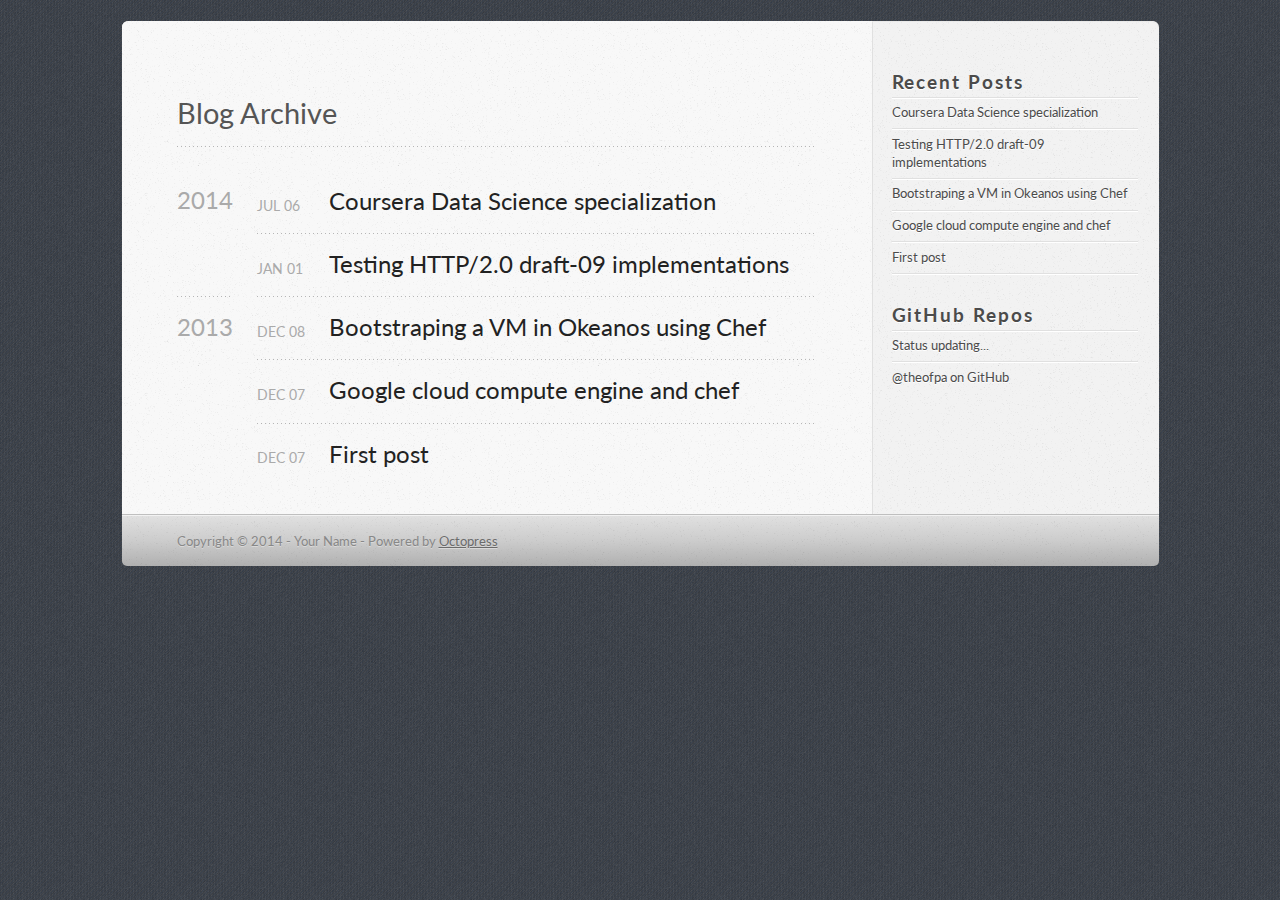
==== commit ef9f131b: "Site updated at 2014-08-23 21:23:29 UTC" ====
--- a/archives/index.html
+++ b/archives/index.html
@@ -9,9 +9,9 @@
   <meta name="author" content="Your Name">
 
   
-  <meta name="description" content="Blog Archive 2014 Coursera Data Science specialization references
+  <meta name="description" content="Blog Archive 2014 Coursera Data Science specialization
 Jul 06 2014 Testing HTTP/2.0 draft-09 implementations
-Jan 01 2014 2013 &hellip;">
+Jan 01 2014 2013 Bootstraping a VM in &hellip;">
   
 
   <!-- http://t.co/dKP3o1e -->
@@ -92,7 +92,7 @@
 
 <article>
   
-<h1><a href="/blog/2014/07/06/coursera-data-science-specialization/">Coursera Data Science specialization references</a></h1>
+<h1><a href="/blog/2014/07/06/coursera-data-science-specialization/">Coursera Data Science specialization</a></h1>
 <time datetime="2014-07-06T15:25:24+02:00" pubdate><span class='month'>Jul</span> <span class='day'>06</span> <span class='year'>2014</span></time>
 
 
@@ -155,7 +155,7 @@
   <ul id="recent_posts">
     
       <li class="post">
-        <a href="/blog/2014/07/06/coursera-data-science-specialization/">Coursera Data Science specialization references</a>
+        <a href="/blog/2014/07/06/coursera-data-science-specialization/">Coursera Data Science specialization</a>
       </li>
     
       <li class="post">
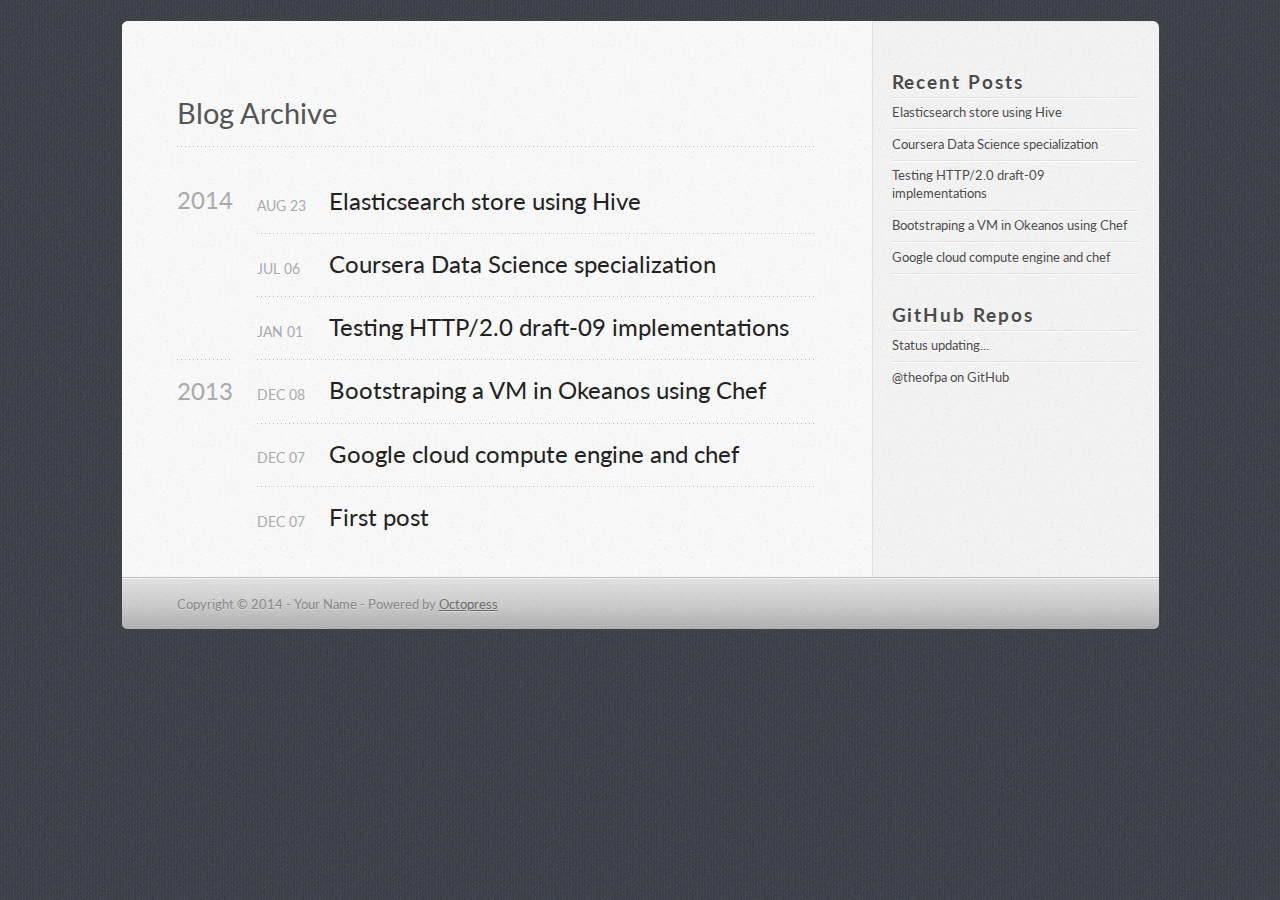
==== commit c9f36544: "Site updated at 2014-08-23 21:32:01 UTC" ====
--- a/archives/index.html
+++ b/archives/index.html
@@ -9,9 +9,9 @@
   <meta name="author" content="Your Name">
 
   
-  <meta name="description" content="Blog Archive 2014 Coursera Data Science specialization
-Jul 06 2014 Testing HTTP/2.0 draft-09 implementations
-Jan 01 2014 2013 Bootstraping a VM in &hellip;">
+  <meta name="description" content="Blog Archive 2014 Elasticsearch store using Hive
+Aug 23 2014 Coursera Data Science specialization
+Jul 06 2014 Testing HTTP/2.0 draft-09 &hellip;">
   
 
   <!-- http://t.co/dKP3o1e -->
@@ -92,6 +92,16 @@
 
 <article>
   
+<h1><a href="/blog/2014/08/23/elasticsearch-store-using-hive/">Elasticsearch store using Hive</a></h1>
+<time datetime="2014-08-23T23:26:49+02:00" pubdate><span class='month'>Aug</span> <span class='day'>23</span> <span class='year'>2014</span></time>
+
+
+</article>
+
+
+
+<article>
+  
 <h1><a href="/blog/2014/07/06/coursera-data-science-specialization/">Coursera Data Science specialization</a></h1>
 <time datetime="2014-07-06T15:25:24+02:00" pubdate><span class='month'>Jul</span> <span class='day'>06</span> <span class='year'>2014</span></time>
 
@@ -155,6 +165,10 @@
   <ul id="recent_posts">
     
       <li class="post">
+        <a href="/blog/2014/08/23/elasticsearch-store-using-hive/">Elasticsearch store using Hive</a>
+      </li>
+    
+      <li class="post">
         <a href="/blog/2014/07/06/coursera-data-science-specialization/">Coursera Data Science specialization</a>
       </li>
     
@@ -168,10 +182,6 @@
     
       <li class="post">
         <a href="/blog/2013/12/07/google-cloud-compute-engine-and-chef/">Google cloud compute engine and chef</a>
-      </li>
-    
-      <li class="post">
-        <a href="/blog/2013/12/07/first-post/">First post</a>
       </li>
     
   </ul>
